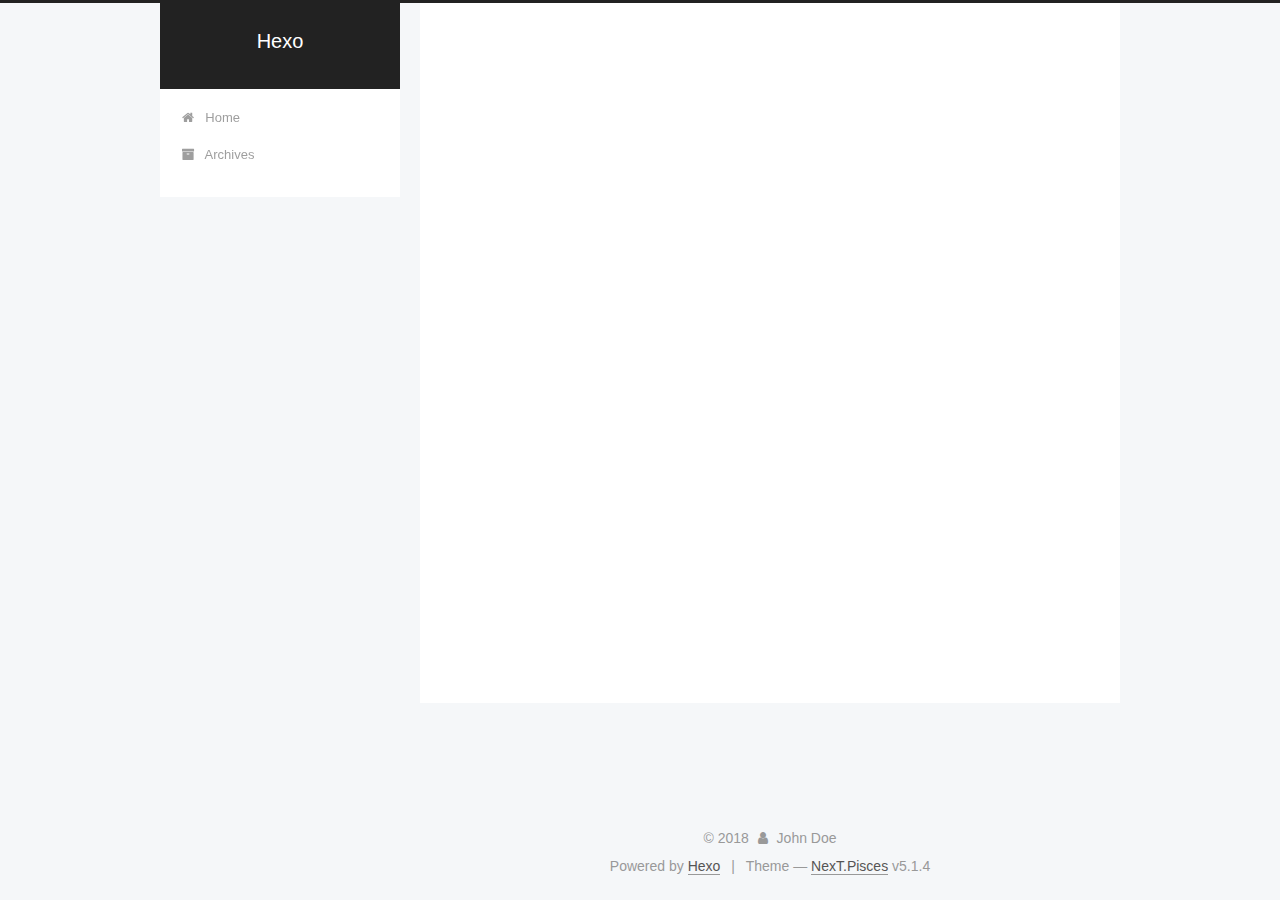
==== index.html @ c38bda17 "Site updated: 2018-04-13 10:42:59" ====
<!DOCTYPE html>



  


<html class="theme-next pisces use-motion" lang="">
<head>
  <meta charset="UTF-8"/>
<meta http-equiv="X-UA-Compatible" content="IE=edge" />
<meta name="viewport" content="width=device-width, initial-scale=1, maximum-scale=1"/>
<meta name="theme-color" content="#222">









<meta http-equiv="Cache-Control" content="no-transform" />
<meta http-equiv="Cache-Control" content="no-siteapp" />
















  
  
  <link href="/lib/fancybox/source/jquery.fancybox.css?v=2.1.5" rel="stylesheet" type="text/css" />







<link href="/lib/font-awesome/css/font-awesome.min.css?v=4.6.2" rel="stylesheet" type="text/css" />

<link href="/css/main.css?v=5.1.4" rel="stylesheet" type="text/css" />


  <link rel="apple-touch-icon" sizes="180x180" href="/images/apple-touch-icon-next.png?v=5.1.4">


  <link rel="icon" type="image/png" sizes="32x32" href="/images/favicon-32x32-next.png?v=5.1.4">


  <link rel="icon" type="image/png" sizes="16x16" href="/images/favicon-16x16-next.png?v=5.1.4">


  <link rel="mask-icon" href="/images/logo.svg?v=5.1.4" color="#222">





  <meta name="keywords" content="Hexo, NexT" />










<meta property="og:type" content="website">
<meta property="og:title" content="Hexo">
<meta property="og:url" content="http://yoursite.com/index.html">
<meta property="og:site_name" content="Hexo">
<meta property="og:locale" content="default">
<meta name="twitter:card" content="summary">
<meta name="twitter:title" content="Hexo">



<script type="text/javascript" id="hexo.configurations">
  var NexT = window.NexT || {};
  var CONFIG = {
    root: '/',
    scheme: 'Pisces',
    version: '5.1.4',
    sidebar: {"position":"left","display":"post","offset":12,"b2t":false,"scrollpercent":false,"onmobile":false},
    fancybox: true,
    tabs: true,
    motion: {"enable":true,"async":false,"transition":{"post_block":"fadeIn","post_header":"slideDownIn","post_body":"slideDownIn","coll_header":"slideLeftIn","sidebar":"slideUpIn"}},
    duoshuo: {
      userId: '0',
      author: 'Author'
    },
    algolia: {
      applicationID: '',
      apiKey: '',
      indexName: '',
      hits: {"per_page":10},
      labels: {"input_placeholder":"Search for Posts","hits_empty":"We didn't find any results for the search: ${query}","hits_stats":"${hits} results found in ${time} ms"}
    }
  };
</script>



  <link rel="canonical" href="http://yoursite.com/"/>





  <title>Hexo</title>
  








</head>

<body itemscope itemtype="http://schema.org/WebPage" lang="default">

  
  
    
  

  <div class="container sidebar-position-left 
  page-home">
    <div class="headband"></div>

    <header id="header" class="header" itemscope itemtype="http://schema.org/WPHeader">
      <div class="header-inner"><div class="site-brand-wrapper">
  <div class="site-meta ">
    

    <div class="custom-logo-site-title">
      <a href="/"  class="brand" rel="start">
        <span class="logo-line-before"><i></i></span>
        <span class="site-title">Hexo</span>
        <span class="logo-line-after"><i></i></span>
      </a>
    </div>
      
        <p class="site-subtitle"></p>
      
  </div>

  <div class="site-nav-toggle">
    <button>
      <span class="btn-bar"></span>
      <span class="btn-bar"></span>
      <span class="btn-bar"></span>
    </button>
  </div>
</div>

<nav class="site-nav">
  

  
    <ul id="menu" class="menu">
      
        
        <li class="menu-item menu-item-home">
          <a href="/" rel="section">
            
              <i class="menu-item-icon fa fa-fw fa-home"></i> <br />
            
            Home
          </a>
        </li>
      
        
        <li class="menu-item menu-item-archives">
          <a href="/archives/" rel="section">
            
              <i class="menu-item-icon fa fa-fw fa-archive"></i> <br />
            
            Archives
          </a>
        </li>
      

      
    </ul>
  

  
</nav>



 </div>
    </header>

    <main id="main" class="main">
      <div class="main-inner">
        <div class="content-wrap">
          <div id="content" class="content">
            
  <section id="posts" class="posts-expand">
    
      

  

  
  
  

  <article class="post post-type-normal" itemscope itemtype="http://schema.org/Article">
  
  
  
  <div class="post-block">
    <link itemprop="mainEntityOfPage" href="http://yoursite.com/2018/04/13/你好-hexo/">

    <span hidden itemprop="author" itemscope itemtype="http://schema.org/Person">
      <meta itemprop="name" content="John Doe">
      <meta itemprop="description" content="">
      <meta itemprop="image" content="/images/avatar.gif">
    </span>

    <span hidden itemprop="publisher" itemscope itemtype="http://schema.org/Organization">
      <meta itemprop="name" content="Hexo">
    </span>

    
      <header class="post-header">

        
        
          <h1 class="post-title" itemprop="name headline">
                
                <a class="post-title-link" href="/2018/04/13/你好-hexo/" itemprop="url">你好,hexo</a></h1>
        

        <div class="post-meta">
          <span class="post-time">
            
              <span class="post-meta-item-icon">
                <i class="fa fa-calendar-o"></i>
              </span>
              
                <span class="post-meta-item-text">Posted on</span>
              
              <time title="Post created" itemprop="dateCreated datePublished" datetime="2018-04-13T09:53:18+08:00">
                2018-04-13
              </time>
            

            

            
          </span>

          

          
            
          

          
          

          

          

          

        </div>
      </header>
    

    
    
    
    <div class="post-body" itemprop="articleBody">

      
      

      
        
          
            <p>#holle hexo<br>仅以此篇做一个记录，第一次使用hexo</p>

          
        
      
    </div>
    
    
    

    

    

    

    <footer class="post-footer">
      

      

      

      
      
        <div class="post-eof"></div>
      
    </footer>
  </div>
  
  
  
  </article>


    
  </section>

  


          </div>
          


          

        </div>
        
          
  
  <div class="sidebar-toggle">
    <div class="sidebar-toggle-line-wrap">
      <span class="sidebar-toggle-line sidebar-toggle-line-first"></span>
      <span class="sidebar-toggle-line sidebar-toggle-line-middle"></span>
      <span class="sidebar-toggle-line sidebar-toggle-line-last"></span>
    </div>
  </div>

  <aside id="sidebar" class="sidebar">
    
    <div class="sidebar-inner">

      

      

      <section class="site-overview-wrap sidebar-panel sidebar-panel-active">
        <div class="site-overview">
          <div class="site-author motion-element" itemprop="author" itemscope itemtype="http://schema.org/Person">
            
              <p class="site-author-name" itemprop="name">John Doe</p>
              <p class="site-description motion-element" itemprop="description"></p>
          </div>

          <nav class="site-state motion-element">

            
              <div class="site-state-item site-state-posts">
              
                <a href="/archives/">
              
                  <span class="site-state-item-count">1</span>
                  <span class="site-state-item-name">posts</span>
                </a>
              </div>
            

            

            

          </nav>

          

          

          
          

          
          

          

        </div>
      </section>

      

      

    </div>
  </aside>


        
      </div>
    </main>

    <footer id="footer" class="footer">
      <div class="footer-inner">
        <div class="copyright">&copy; <span itemprop="copyrightYear">2018</span>
  <span class="with-love">
    <i class="fa fa-user"></i>
  </span>
  <span class="author" itemprop="copyrightHolder">John Doe</span>

  
</div>


  <div class="powered-by">Powered by <a class="theme-link" target="_blank" href="https://hexo.io">Hexo</a></div>



  <span class="post-meta-divider">|</span>



  <div class="theme-info">Theme &mdash; <a class="theme-link" target="_blank" href="https://github.com/iissnan/hexo-theme-next">NexT.Pisces</a> v5.1.4</div>




        







        
      </div>
    </footer>

    
      <div class="back-to-top">
        <i class="fa fa-arrow-up"></i>
        
      </div>
    

    

  </div>

  

<script type="text/javascript">
  if (Object.prototype.toString.call(window.Promise) !== '[object Function]') {
    window.Promise = null;
  }
</script>









  












  
  
    <script type="text/javascript" src="/lib/jquery/index.js?v=2.1.3"></script>
  

  
  
    <script type="text/javascript" src="/lib/fastclick/lib/fastclick.min.js?v=1.0.6"></script>
  

  
  
    <script type="text/javascript" src="/lib/jquery_lazyload/jquery.lazyload.js?v=1.9.7"></script>
  

  
  
    <script type="text/javascript" src="/lib/velocity/velocity.min.js?v=1.2.1"></script>
  

  
  
    <script type="text/javascript" src="/lib/velocity/velocity.ui.min.js?v=1.2.1"></script>
  

  
  
    <script type="text/javascript" src="/lib/fancybox/source/jquery.fancybox.pack.js?v=2.1.5"></script>
  


  


  <script type="text/javascript" src="/js/src/utils.js?v=5.1.4"></script>

  <script type="text/javascript" src="/js/src/motion.js?v=5.1.4"></script>



  
  


  <script type="text/javascript" src="/js/src/affix.js?v=5.1.4"></script>

  <script type="text/javascript" src="/js/src/schemes/pisces.js?v=5.1.4"></script>



  

  


  <script type="text/javascript" src="/js/src/bootstrap.js?v=5.1.4"></script>



  


  




	





  





  












  





  

  

  

  
  

  

  

  

</body>
</html>
---- css/main.css ----
/* normalize.css v3.0.2 | MIT License | git.io/normalize */
html {
  font-family: sans-serif; /* 1 */
  -ms-text-size-adjust: 100%; /* 2 */
  -webkit-text-size-adjust: 100%; /* 2 */
}
body {
  margin: 0;
}
article,
aside,
details,
figcaption,
figure,
footer,
header,
hgroup,
main,
menu,
nav,
section,
summary {
  display: block;
}
audio,
canvas,
progress,
video {
  display: inline-block; /* 1 */
  vertical-align: baseline; /* 2 */
}
audio:not([controls]) {
  display: none;
  height: 0;
}
[hidden],
template {
  display: none;
}
a {
  background-color: transparent;
}
a:active,
a:hover {
  outline: 0;
}
abbr[title] {
  border-bottom: 1px dotted;
}
b,
strong {
  font-weight: bold;
}
dfn {
  font-style: italic;
}
h1 {
  font-size: 2em;
  margin: 0.67em 0;
}
mark {
  background: #ff0;
  color: #000;
}
small {
  font-size: 80%;
}
sub,
sup {
  font-size: 75%;
  line-height: 0;
  position: relative;
  vertical-align: baseline;
}
sup {
  top: -0.5em;
}
sub {
  bottom: -0.25em;
}
img {
  border: 0;
}
svg:not(:root) {
  overflow: hidden;
}
figure {
  margin: 1em 40px;
}
hr {
  -moz-box-sizing: content-box;
  box-sizing: content-box;
  height: 0;
}
pre {
  overflow: auto;
}
code,
kbd,
pre,
samp {
  font-family: monospace, monospace;
  font-size: 1em;
}
button,
input,
optgroup,
select,
textarea {
  color: inherit; /* 1 */
  font: inherit; /* 2 */
  margin: 0; /* 3 */
}
button {
  overflow: visible;
}
button,
select {
  text-transform: none;
}
button,
html input[type="button"],
input[type="reset"],
input[type="submit"] {
  -webkit-appearance: button; /* 2 */
  cursor: pointer; /* 3 */
}
button[disabled],
html input[disabled] {
  cursor: default;
}
button::-moz-focus-inner,
input::-moz-focus-inner {
  border: 0;
  padding: 0;
}
input {
  line-height: normal;
}
input[type="checkbox"],
input[type="radio"] {
  box-sizing: border-box; /* 1 */
  padding: 0; /* 2 */
}
input[type="number"]::-webkit-inner-spin-button,
input[type="number"]::-webkit-outer-spin-button {
  height: auto;
}
input[type="search"] {
  -webkit-appearance: textfield; /* 1 */
  -moz-box-sizing: content-box;
  -webkit-box-sizing: content-box; /* 2 */
  box-sizing: content-box;
}
input[type="search"]::-webkit-search-cancel-button,
input[type="search"]::-webkit-search-decoration {
  -webkit-appearance: none;
}
fieldset {
  border: 1px solid #c0c0c0;
  margin: 0 2px;
  padding: 0.35em 0.625em 0.75em;
}
legend {
  border: 0; /* 1 */
  padding: 0; /* 2 */
}
textarea {
  overflow: auto;
}
optgroup {
  font-weight: bold;
}
table {
  border-collapse: collapse;
  border-spacing: 0;
}
td,
th {
  padding: 0;
}
::selection {
  background: #262a30;
  color: #fff;
}
body {
  position: relative;
  font-family: 'Lato', "PingFang SC", "Microsoft YaHei", sans-serif;
  font-size: 14px;
  line-height: 2;
  color: #555;
  background: #f5f7f9;
}
@media (max-width: 767px) {
  body {
    padding-right: 0 !important;
  }
}
@media (min-width: 768px) and (max-width: 991px) {
  body {
    padding-right: 0 !important;
  }
}
@media (min-width: 1600px) {
  body {
    font-size: 16px;
  }
}
h1,
h2,
h3,
h4,
h5,
h6 {
  margin: 0;
  padding: 0;
  font-weight: bold;
  line-height: 1.5;
  font-family: 'Lato', "PingFang SC", "Microsoft YaHei", sans-serif;
}
h2,
h3,
h4,
h5,
h6 {
  margin: 20px 0 15px;
}
h1 {
  font-size: 22px;
}
@media (max-width: 767px) {
  h1 {
    font-size: 18px;
  }
}
h2 {
  font-size: 20px;
}
@media (max-width: 767px) {
  h2 {
    font-size: 16px;
  }
}
h3 {
  font-size: 18px;
}
@media (max-width: 767px) {
  h3 {
    font-size: 14px;
  }
}
h4 {
  font-size: 16px;
}
@media (max-width: 767px) {
  h4 {
    font-size: 12px;
  }
}
h5 {
  font-size: 14px;
}
@media (max-width: 767px) {
  h5 {
    font-size: 10px;
  }
}
h6 {
  font-size: 12px;
}
@media (max-width: 767px) {
  h6 {
    font-size: 8px;
  }
}
p {
  margin: 0 0 20px 0;
}
a {
  color: #555;
  text-decoration: none;
  outline: none;
  border-bottom: 1px solid #999;
  word-wrap: break-word;
}
a:hover {
  color: #222;
  border-bottom-color: #222;
}
blockquote {
  margin: 0;
  padding: 0;
}
img {
  display: block;
  margin: auto;
  max-width: 100%;
  height: auto;
}
hr {
  margin: 40px 0;
  height: 3px;
  border: none;
  background-color: #ddd;
  background-image: repeating-linear-gradient(-45deg, #fff, #fff 4px, transparent 4px, transparent 8px);
}
blockquote {
  padding: 0 15px;
  color: #666;
  border-left: 4px solid #ddd;
}
blockquote cite::before {
  content: "-";
  padding: 0 5px;
}
dt {
  font-weight: 700;
}
dd {
  margin: 0;
  padding: 0;
}
kbd {
  border: 1px solid #ccc;
  border-radius: 0.2em;
  box-shadow: 0.1em 0.1em 0.2em rgba(0,0,0,0.1);
  background-color: #f9f9f9;
  font-family: inherit;
  background-image: -webkit-linear-gradient(top, #eee, #fff, #eee);
  padding: 0.1em 0.3em;
  white-space: nowrap;
}
.text-left {
  text-align: left;
}
.text-center {
  text-align: center;
}
.text-right {
  text-align: right;
}
.text-justify {
  text-align: justify;
}
.text-nowrap {
  white-space: nowrap;
}
.text-lowercase {
  text-transform: lowercase;
}
.text-uppercase {
  text-transform: uppercase;
}
.text-capitalize {
  text-transform: capitalize;
}
.center-block {
  display: block;
  margin-left: auto;
  margin-right: auto;
}
.clearfix:before,
.clearfix:after {
  content: " ";
  display: table;
}
.clearfix:after {
  clear: both;
}
.pullquote {
  width: 45%;
}
.pullquote.left {
  float: left;
  margin-left: 5px;
  margin-right: 10px;
}
.pullquote.right {
  float: right;
  margin-left: 10px;
  margin-right: 5px;
}
.affix.affix.affix {
  position: fixed;
}
.translation {
  margin-top: -20px;
  font-size: 14px;
  color: #999;
}
.scrollbar-measure {
  width: 100px;
  height: 100px;
  overflow: scroll;
  position: absolute;
  top: -9999px;
}
.use-motion .motion-element {
  opacity: 0;
}
table {
  margin: 20px 0;
  width: 100%;
  border-collapse: collapse;
  border-spacing: 0;
  border: 1px solid #ddd;
  font-size: 14px;
  table-layout: fixed;
  word-wrap: break-all;
}
table>tbody>tr:nth-of-type(odd) {
  background-color: #f9f9f9;
}
table>tbody>tr:hover {
  background-color: #f5f5f5;
}
caption,
th,
td {
  padding: 8px;
  text-align: left;
  vertical-align: middle;
  font-weight: normal;
}
th,
td {
  border-bottom: 3px solid #ddd;
  border-right: 1px solid #eee;
}
th {
  padding-bottom: 10px;
  font-weight: 700;
}
td {
  border-bottom-width: 1px;
}
html,
body {
  height: 100%;
}
.container {
  position: relative;
  min-height: 100%;
}
.header-inner {
  margin: 0 auto;
  padding: 100px 0 70px;
  width: 700px;
}
@media (min-width: 1600px) {
  .container .header-inner {
    width: 900px;
  }
}
.main {
  padding-bottom: 150px;
}
.main-inner {
  margin: 0 auto;
  width: 700px;
}
@media (min-width: 1600px) {
  .container .main-inner {
    width: 900px;
  }
}
.footer {
  position: absolute;
  left: 0;
  bottom: 0;
  width: 100%;
  min-height: 50px;
}
.footer-inner {
  box-sizing: border-box;
  margin: 20px auto;
  width: 700px;
}
@media (min-width: 1600px) {
  .container .footer-inner {
    width: 900px;
  }
}
pre,
.highlight {
  overflow: auto;
  margin: 20px 0;
  padding: 0;
  font-size: 13px;
  color: #4d4d4c;
  background: #f7f7f7;
  line-height: 1.6;
}
pre,
code {
  font-family: consolas, Menlo, "PingFang SC", "Microsoft YaHei", monospace;
}
code {
  padding: 2px 4px;
  word-wrap: break-word;
  color: #555;
  background: #eee;
  border-radius: 3px;
  font-size: 13px;
}
pre {
  padding: 10px;
}
pre code {
  padding: 0;
  color: #4d4d4c;
  background: none;
  text-shadow: none;
}
.highlight {
  border-radius: 1px;
}
.highlight pre {
  border: none;
  margin: 0;
  padding: 10px 0;
}
.highlight table {
  margin: 0;
  width: auto;
  border: none;
}
.highlight td {
  border: none;
  padding: 0;
}
.highlight figcaption {
  font-size: 1em;
  color: #4d4d4c;
  line-height: 1em;
  margin-bottom: 1em;
}
.highlight figcaption:before,
.highlight figcaption:after {
  content: " ";
  display: table;
}
.highlight figcaption:after {
  clear: both;
}
.highlight figcaption a {
  float: right;
  color: #4d4d4c;
}
.highlight figcaption a:hover {
  border-bottom-color: #4d4d4c;
}
.highlight .gutter pre {
  padding-left: 10px;
  padding-right: 10px;
  color: #869194;
  text-align: right;
  background-color: #eff2f3;
}
.highlight .code pre {
  width: 100%;
  padding-left: 10px;
  padding-right: 10px;
  background-color: #f7f7f7;
}
.highlight .line {
  height: 20px;
}
.gutter {
  -webkit-user-select: none;
  -moz-user-select: none;
  -ms-user-select: none;
  user-select: none;
}
.gist table {
  width: auto;
}
.gist table td {
  border: none;
}
pre .deletion {
  background: #fdd;
}
pre .addition {
  background: #dfd;
}
pre .meta {
  color: #8959a8;
}
pre .comment {
  color: #8e908c;
}
pre .variable,
pre .attribute,
pre .tag,
pre .regexp,
pre .ruby .constant,
pre .xml .tag .title,
pre .xml .pi,
pre .xml .doctype,
pre .html .doctype,
pre .css .id,
pre .css .class,
pre .css .pseudo {
  color: #c82829;
}
pre .number,
pre .preprocessor,
pre .built_in,
pre .literal,
pre .params,
pre .constant,
pre .command {
  color: #f5871f;
}
pre .ruby .class .title,
pre .css .rules .attribute,
pre .string,
pre .value,
pre .inheritance,
pre .header,
pre .ruby .symbol,
pre .xml .cdata,
pre .special,
pre .number,
pre .formula {
  color: #718c00;
}
pre .title,
pre .css .hexcolor {
  color: #3e999f;
}
pre .function,
pre .python .decorator,
pre .python .title,
pre .ruby .function .title,
pre .ruby .title .keyword,
pre .perl .sub,
pre .javascript .title,
pre .coffeescript .title {
  color: #4271ae;
}
pre .keyword,
pre .javascript .function {
  color: #8959a8;
}
.full-image.full-image.full-image.full-image {
  border: none;
  max-width: 100%;
  width: auto;
  margin: 20px auto 25px;
}
@media (min-width: 992px) {
  .full-image.full-image.full-image.full-image {
    max-width: none;
    width: 118%;
    margin: 0 -9%;
  }
}
.blockquote-center,
.page-home .post-type-quote blockquote,
.page-post-detail .post-type-quote blockquote {
  position: relative;
  margin: 40px 0;
  padding: 0;
  border-left: none;
  text-align: center;
}
.blockquote-center::before,
.page-home .post-type-quote blockquote::before,
.page-post-detail .post-type-quote blockquote::before,
.blockquote-center::after,
.page-home .post-type-quote blockquote::after,
.page-post-detail .post-type-quote blockquote::after {
  position: absolute;
  content: ' ';
  display: block;
  width: 100%;
  height: 24px;
  opacity: 0.2;
  background-repeat: no-repeat;
  background-position: 0 -6px;
  background-size: 22px 22px;
}
.blockquote-center::before,
.page-home .post-type-quote blockquote::before,
.page-post-detail .post-type-quote blockquote::before {
  top: -20px;
  background-image: url("../images/quote-l.svg");
  border-top: 1px solid #ccc;
}
.blockquote-center::after,
.page-home .post-type-quote blockquote::after,
.page-post-detail .post-type-quote blockquote::after {
  bottom: -20px;
  background-image: url("../images/quote-r.svg");
  border-bottom: 1px solid #ccc;
  background-position: 100% 8px;
}
.blockquote-center p,
.page-home .post-type-quote blockquote p,
.page-post-detail .post-type-quote blockquote p,
.blockquote-center div,
.page-home .post-type-quote blockquote div,
.page-post-detail .post-type-quote blockquote div {
  text-align: center;
}
.post .post-body .group-picture img {
  box-sizing: border-box;
  padding: 0 3px;
  border: none;
}
.post .group-picture-row {
  overflow: hidden;
  margin-top: 6px;
}
.post .group-picture-row:first-child {
  margin-top: 0;
}
.post .group-picture-column {
  float: left;
}
.page-post-detail .post-body .group-picture-column {
  float: none;
  margin-top: 10px;
  width: auto !important;
}
.page-post-detail .post-body .group-picture-column img {
  margin: 0 auto;
}
.page-archive .group-picture-container {
  overflow: hidden;
}
.page-archive .group-picture-row {
  float: left;
}
.page-archive .group-picture-row:first-child {
  margin-top: 6px;
}
.page-archive .group-picture-column {
  max-width: 150px;
  max-height: 150px;
}
.post-body .note {
  position: relative;
  padding: 15px;
  margin-bottom: 20px;
  border: 1px solid #eee;
  border-left-width: 5px;
  border-radius: 3px;
}
.post-body .note h2,
.post-body .note h3,
.post-body .note h4,
.post-body .note h5,
.post-body .note h6 {
  margin-top: 0;
  margin-bottom: 0;
  border-bottom: initial;
  padding-top: 0 !important;
}
.post-body .note p:first-child,
.post-body .note ul:first-child,
.post-body .note ol:first-child,
.post-body .note table:first-child,
.post-body .note pre:first-child,
.post-body .note blockquote:first-child {
  margin-top: 0;
}
.post-body .note p:last-child,
.post-body .note ul:last-child,
.post-body .note ol:last-child,
.post-body .note table:last-child,
.post-body .note pre:last-child,
.post-body .note blockquote:last-child {
  margin-bottom: 0;
}
.post-body .note.default {
  border-left-color: #777;
}
.post-body .note.default h2,
.post-body .note.default h3,
.post-body .note.default h4,
.post-body .note.default h5,
.post-body .note.default h6 {
  color: #777;
}
.post-body .note.primary {
  border-left-color: #6f42c1;
}
.post-body .note.primary h2,
.post-body .note.primary h3,
.post-body .note.primary h4,
.post-body .note.primary h5,
.post-body .note.primary h6 {
  color: #6f42c1;
}
.post-body .note.info {
  border-left-color: #428bca;
}
.post-body .note.info h2,
.post-body .note.info h3,
.post-body .note.info h4,
.post-body .note.info h5,
.post-body .note.info h6 {
  color: #428bca;
}
.post-body .note.success {
  border-left-color: #5cb85c;
}
.post-body .note.success h2,
.post-body .note.success h3,
.post-body .note.success h4,
.post-body .note.success h5,
.post-body .note.success h6 {
  color: #5cb85c;
}
.post-body .note.warning {
  border-left-color: #f0ad4e;
}
.post-body .note.warning h2,
.post-body .note.warning h3,
.post-body .note.warning h4,
.post-body .note.warning h5,
.post-body .note.warning h6 {
  color: #f0ad4e;
}
.post-body .note.danger {
  border-left-color: #d9534f;
}
.post-body .note.danger h2,
.post-body .note.danger h3,
.post-body .note.danger h4,
.post-body .note.danger h5,
.post-body .note.danger h6 {
  color: #d9534f;
}
.post-body .label {
  display: inline;
  padding: 0 2px;
  white-space: nowrap;
}
.post-body .label.default {
  background-color: #f0f0f0;
}
.post-body .label.primary {
  background-color: #efe6f7;
}
.post-body .label.info {
  background-color: #e5f2f8;
}
.post-body .label.success {
  background-color: #e7f4e9;
}
.post-body .label.warning {
  background-color: #fcf6e1;
}
.post-body .label.danger {
  background-color: #fae8eb;
}
.post-body .tabs {
  position: relative;
  display: block;
  margin-bottom: 20px;
  padding-top: 10px;
}
.post-body .tabs ul.nav-tabs {
  margin: 0;
  padding: 0;
  display: flex;
  margin-bottom: -1px;
}
@media (max-width: 413px) {
  .post-body .tabs ul.nav-tabs {
    display: block;
    margin-bottom: 5px;
  }
}
.post-body .tabs ul.nav-tabs li.tab {
  list-style-type: none !important;
  margin: 0 0.25em 0 0;
  border-top: 3px solid transparent;
  border-left: 1px solid transparent;
  border-right: 1px solid transparent;
}
@media (max-width: 413px) {
  .post-body .tabs ul.nav-tabs li.tab {
    margin: initial;
    border-top: 1px solid transparent;
    border-left: 3px solid transparent;
    border-right: 1px solid transparent;
    border-bottom: 1px solid transparent;
  }
}
.post-body .tabs ul.nav-tabs li.tab a {
  outline: 0;
  border-bottom: initial;
  display: block;
  line-height: 1.8em;
  padding: 0.25em 0.75em;
  transition-duration: 0.2s;
  transition-timing-function: ease-out;
  transition-delay: 0s;
}
.post-body .tabs ul.nav-tabs li.tab a i {
  width: 1.285714285714286em;
}
.post-body .tabs ul.nav-tabs li.tab.active {
  border-top: 3px solid #fc6423;
  border-left: 1px solid #ddd;
  border-right: 1px solid #ddd;
  background-color: #fff;
}
@media (max-width: 413px) {
  .post-body .tabs ul.nav-tabs li.tab.active {
    border-top: 1px solid #ddd;
    border-left: 3px solid #fc6423;
    border-right: 1px solid #ddd;
    border-bottom: 1px solid #ddd;
  }
}
.post-body .tabs ul.nav-tabs li.tab.active a {
  cursor: default;
  color: #555;
}
.post-body .tabs .tab-content {
  background-color: #fff;
}
.post-body .tabs .tab-content .tab-pane {
  border: 1px solid #ddd;
  padding: 20px 20px 0 20px;
}
.post-body .tabs .tab-content .tab-pane:not(.active) {
  display: none !important;
}
.post-body .tabs .tab-content .tab-pane.active {
  display: block !important;
}
.btn {
  display: inline-block;
  padding: 0 20px;
  font-size: 14px;
  color: #555;
  background: #fff;
  border: 2px solid #555;
  text-decoration: none;
  border-radius: 2px;
  transition-property: background-color;
  transition-duration: 0.2s;
  transition-timing-function: ease-in-out;
  transition-delay: 0s;
  line-height: 2;
}
.btn:hover {
  border-color: #222;
  color: #fff;
  background: #222;
}
.btn +.btn {
  margin: 0 0 8px 8px;
}
.btn .fa-fw {
  width: 1.285714285714286em;
  text-align: left;
}
.btn-bar {
  display: block;
  width: 22px;
  height: 2px;
  background: #555;
  border-radius: 1px;
}
.btn-bar+.btn-bar {
  margin-top: 4px;
}
.pagination {
  margin: 120px 0 40px;
  text-align: center;
  border-top: 1px solid #eee;
}
.page-number-basic,
.pagination .prev,
.pagination .next,
.pagination .page-number,
.pagination .space {
  display: inline-block;
  position: relative;
  top: -1px;
  margin: 0 10px;
  padding: 0 11px;
}
@media (max-width: 767px) {
  .page-number-basic,
  .pagination .prev,
  .pagination .next,
  .pagination .page-number,
  .pagination .space {
    margin: 0 5px;
  }
}
.pagination .prev,
.pagination .next,
.pagination .page-number {
  border-bottom: 0;
  border-top: 1px solid #eee;
  transition-property: border-color;
  transition-duration: 0.2s;
  transition-timing-function: ease-in-out;
  transition-delay: 0s;
}
.pagination .prev:hover,
.pagination .next:hover,
.pagination .page-number:hover {
  border-top-color: #222;
}
.pagination .space {
  padding: 0;
  margin: 0;
}
.pagination .prev {
  margin-left: 0;
}
.pagination .next {
  margin-right: 0;
}
.pagination .page-number.current {
  color: #fff;
  background: #ccc;
  border-top-color: #ccc;
}
@media (max-width: 767px) {
  .pagination {
    border-top: none;
  }
  .pagination .prev,
  .pagination .next,
  .pagination .page-number {
    margin-bottom: 10px;
    border-top: 0;
    border-bottom: 1px solid #eee;
    padding: 0 10px;
  }
  .pagination .prev:hover,
  .pagination .next:hover,
  .pagination .page-number:hover {
    border-bottom-color: #222;
  }
}
.comments {
  margin: 60px 20px 0;
}
.tag-cloud {
  text-align: center;
}
.tag-cloud a {
  display: inline-block;
  margin: 10px;
}
.back-to-top {
  box-sizing: border-box;
  position: fixed;
  bottom: -100px;
  right: 30px;
  z-index: 1050;
  padding: 0 6px;
  width: 24px;
  background: #222;
  font-size: 12px;
  opacity: 0.6;
  color: #fff;
  cursor: pointer;
  text-align: center;
  -webkit-transform: translateZ(0);
  transition-property: bottom;
  transition-duration: 0.2s;
  transition-timing-function: ease-in-out;
  transition-delay: 0s;
}
@media (min-width: 768px) and (max-width: 991px) {
  .back-to-top {
    display: none !important;
  }
}
@media (max-width: 767px) {
  .back-to-top {
    display: none !important;
  }
}
.back-to-top.back-to-top-on {
  bottom: 30px;
}
.header {
  background: transparent;
}
.header-inner {
  position: relative;
}
.headband {
  height: 3px;
  background: #222;
}
.site-meta {
  margin: 0;
  text-align: center;
}
@media (max-width: 767px) {
  .site-meta {
    text-align: center;
  }
}
.brand {
  position: relative;
  display: inline-block;
  padding: 0 40px;
  color: #fff;
  background: #222;
  border-bottom: none;
}
.brand:hover {
  color: #fff;
}
.logo {
  display: inline-block;
  margin-right: 5px;
  line-height: 36px;
  vertical-align: top;
}
.site-title {
  display: inline-block;
  vertical-align: top;
  line-height: 36px;
  font-size: 20px;
  font-weight: normal;
  font-family: 'Lato', "PingFang SC", "Microsoft YaHei", sans-serif;
}
.site-subtitle {
  margin-top: 10px;
  font-size: 13px;
  color: #ddd;
}
.use-motion .brand {
  opacity: 0;
}
.use-motion .logo,
.use-motion .site-title,
.use-motion .site-subtitle {
  opacity: 0;
  position: relative;
  top: -10px;
}
.site-nav-toggle {
  display: none;
  position: absolute;
  top: 10px;
  left: 10px;
}
@media (max-width: 767px) {
  .site-nav-toggle {
    display: block;
  }
}
.site-nav-toggle button {
  margin-top: 2px;
  padding: 9px 10px;
  background: transparent;
  border: none;
}
@media (max-width: 767px) {
  .site-nav {
    display: none;
    margin: 0 -10px;
    padding: 0 10px;
    clear: both;
    border-top: 1px solid #ddd;
  }
}
@media (min-width: 768px) and (max-width: 991px) {
  .site-nav {
    display: block !important;
  }
}
@media (min-width: 992px) {
  .site-nav {
    display: block !important;
  }
}
.menu {
  margin-top: 20px;
  padding-left: 0;
  text-align: center;
}
.menu .menu-item {
  display: inline-block;
  margin: 0 10px;
  list-style: none;
}
@media screen and (max-width: 767px) {
  .menu .menu-item {
    margin-top: 10px;
  }
}
.menu .menu-item a {
  display: block;
  font-size: 13px;
  line-height: inherit;
  border-bottom: 1px solid transparent;
  transition-property: border-color;
  transition-duration: 0.2s;
  transition-timing-function: ease-in-out;
  transition-delay: 0s;
}
.menu .menu-item a:hover,
.menu-item-active a {
  border-bottom-color: #222;
}
.menu .menu-item .fa {
  margin-right: 5px;
}
.use-motion .menu-item {
  opacity: 0;
}
.post-body {
  font-family: 'Lato', "PingFang SC", "Microsoft YaHei", sans-serif;
}
@media (max-width: 767px) {
  .post-body {
    word-break: break-word;
  }
}
.post-body .fancybox img {
  display: block !important;
  margin: 0 auto;
  cursor: pointer;
  cursor: zoom-in;
  cursor: -webkit-zoom-in;
}
.post-body .image-caption,
.post-body .figure .caption {
  margin: -20px auto 15px;
  text-align: center;
  font-size: 14px;
  color: #999;
  font-weight: bold;
  line-height: 1;
}
.post-sticky-flag {
  display: inline-block;
  font-size: 16px;
  -ms-transform: rotate(30deg);
  -webkit-transform: rotate(30deg);
  -moz-transform: rotate(30deg);
  -ms-transform: rotate(30deg);
  -o-transform: rotate(30deg);
  transform: rotate(30deg);
}
.use-motion .post-block,
.use-motion .pagination,
.use-motion .comments {
  opacity: 0;
}
.use-motion .post-header {
  opacity: 0;
}
.use-motion .post-body {
  opacity: 0;
}
.use-motion .collection-title {
  opacity: 0;
}
.posts-expand {
  padding-top: 40px;
}
@media (max-width: 767px) {
  .posts-expand {
    margin: 0 20px;
  }
  .post-body pre .gutter pre {
    padding-right: 10px;
  }
  .post-body .highlight {
    margin-left: 0px;
    margin-right: 0px;
    padding: 0;
  }
  .post-body .highlight .gutter pre {
    padding-right: 10px;
  }
}
@media (min-width: 992px) {
  .posts-expand .post-body {
    text-align: justify;
  }
}
.posts-expand .post-body h2,
.posts-expand .post-body h3,
.posts-expand .post-body h4,
.posts-expand .post-body h5,
.posts-expand .post-body h6 {
  padding-top: 10px;
}
.posts-expand .post-body h2 .header-anchor,
.posts-expand .post-body h3 .header-anchor,
.posts-expand .post-body h4 .header-anchor,
.posts-expand .post-body h5 .header-anchor,
.posts-expand .post-body h6 .header-anchor {
  float: right;
  margin-left: 10px;
  color: #ccc;
  border-bottom-style: none;
  visibility: hidden;
}
.posts-expand .post-body h2 .header-anchor:hover,
.posts-expand .post-body h3 .header-anchor:hover,
.posts-expand .post-body h4 .header-anchor:hover,
.posts-expand .post-body h5 .header-anchor:hover,
.posts-expand .post-body h6 .header-anchor:hover {
  color: inherit;
}
.posts-expand .post-body h2:hover .header-anchor,
.posts-expand .post-body h3:hover .header-anchor,
.posts-expand .post-body h4:hover .header-anchor,
.posts-expand .post-body h5:hover .header-anchor,
.posts-expand .post-body h6:hover .header-anchor {
  visibility: visible;
}
.posts-expand .post-body ul li {
  list-style: circle;
}
.posts-expand .post-body img {
  box-sizing: border-box;
  margin: auto;
  padding: 3px;
  border: 1px solid #ddd;
}
.posts-expand .post-body .fancybox img {
  margin: 0 auto 25px;
}
@media (max-width: 767px) {
  .posts-collapse {
    margin: 0 20px;
  }
  .posts-collapse .post-title,
  .posts-collapse .post-meta {
    display: block;
    width: auto;
    text-align: left;
  }
}
.posts-collapse {
  position: relative;
  z-index: 1010;
  margin-left: 55px;
}
.posts-collapse::after {
  content: " ";
  position: absolute;
  top: 20px;
  left: 0;
  margin-left: -2px;
  width: 4px;
  height: 100%;
  background: #f5f5f5;
  z-index: -1;
}
@media (max-width: 767px) {
  .posts-collapse {
    margin: 0 20px;
  }
}
.posts-collapse .collection-title {
  position: relative;
  margin: 60px 0;
}
.posts-collapse .collection-title h1,
.posts-collapse .collection-title h2 {
  margin-left: 20px;
}
.posts-collapse .collection-title small {
  color: #bbb;
  margin-left: 5px;
}
.posts-collapse .collection-title::before {
  content: " ";
  position: absolute;
  left: 0;
  top: 50%;
  margin-left: -4px;
  margin-top: -4px;
  width: 8px;
  height: 8px;
  background: #bbb;
  border-radius: 50%;
}
.posts-collapse .post {
  margin: 30px 0;
}
.posts-collapse .post-header {
  position: relative;
  transition-duration: 0.2s;
  transition-timing-function: ease-in-out;
  transition-delay: 0s;
  transition-property: border;
  border-bottom: 1px dashed #ccc;
}
.posts-collapse .post-header::before {
  content: " ";
  position: absolute;
  left: 0;
  top: 12px;
  width: 6px;
  height: 6px;
  margin-left: -4px;
  background: #bbb;
  border-radius: 50%;
  border: 1px solid #fff;
  transition-duration: 0.2s;
  transition-timing-function: ease-in-out;
  transition-delay: 0s;
  transition-property: background;
}
.posts-collapse .post-header:hover {
  border-bottom-color: #666;
}
.posts-collapse .post-header:hover::before {
  background: #222;
}
.posts-collapse .post-meta {
  position: absolute;
  font-size: 12px;
  left: 20px;
  top: 5px;
}
.posts-collapse .post-comments-count {
  display: none;
}
.posts-collapse .post-title {
  margin-left: 60px;
  font-size: 16px;
  font-weight: normal;
  line-height: inherit;
}
.posts-collapse .post-title::after {
  margin-left: 3px;
  opacity: 0.6;
}
.posts-collapse .post-title a {
  color: #666;
  border-bottom: none;
}
.page-home .post-type-quote .post-header,
.page-post-detail .post-type-quote .post-header,
.page-home .post-type-quote .post-tags,
.page-post-detail .post-type-quote .post-tags {
  display: none;
}
.posts-expand .post-title {
  text-align: center;
  word-break: break-word;
  font-weight: 400;
}
.posts-expand .post-title-link {
  display: inline-block;
  position: relative;
  color: #555;
  border-bottom: none;
  line-height: 1.2;
  vertical-align: top;
}
.posts-expand .post-title-link::before {
  content: "";
  position: absolute;
  width: 100%;
  height: 2px;
  bottom: 0;
  left: 0;
  background-color: #000;
  visibility: hidden;
  -webkit-transform: scaleX(0);
  -moz-transform: scaleX(0);
  -ms-transform: scaleX(0);
  -o-transform: scaleX(0);
  transform: scaleX(0);
  transition-duration: 0.2s;
  transition-timing-function: ease-in-out;
  transition-delay: 0s;
}
.posts-expand .post-title-link:hover::before {
  visibility: visible;
  -webkit-transform: scaleX(1);
  -moz-transform: scaleX(1);
  -ms-transform: scaleX(1);
  -o-transform: scaleX(1);
  transform: scaleX(1);
}
.posts-expand .post-title-link .fa {
  font-size: 16px;
}
.posts-expand .post-meta {
  margin: 3px 0 60px 0;
  color: #999;
  font-family: 'Lato', "PingFang SC", "Microsoft YaHei", sans-serif;
  font-size: 12px;
  text-align: center;
}
.posts-expand .post-meta .post-category-list {
  display: inline-block;
  margin: 0;
  padding: 3px;
}
.posts-expand .post-meta .post-category-list-link {
  color: #999;
}
.posts-expand .post-meta .post-description {
  font-size: 14px;
  margin-top: 2px;
}
.post-meta-divider {
  margin: 0 0.5em;
}
.post-meta-item-icon {
  margin-right: 3px;
}
@media (min-width: 768px) and (max-width: 991px) {
  .post-meta-item-icon {
    display: inline-block;
  }
}
@media (max-width: 767px) {
  .post-meta-item-icon {
    display: inline-block;
  }
}
@media (min-width: 768px) and (max-width: 991px) {
  .post-meta-item-text {
    display: none;
  }
}
@media (max-width: 767px) {
  .post-meta-item-text {
    display: none;
  }
}
@media (max-width: 767px) {
  .posts-expand .post-comments-count {
    display: none;
  }
}
.post-button {
  margin-top: 40px;
}
.posts-expand .post-tags {
  margin-top: 40px;
  text-align: center;
}
.posts-expand .post-tags a {
  display: inline-block;
  margin-right: 10px;
  font-size: 13px;
}
.post-nav {
  display: table;
  margin-top: 15px;
  width: 100%;
  border-top: 1px solid #eee;
}
.post-nav-divider {
  display: table-cell;
  width: 10%;
}
.post-nav-item {
  display: table-cell;
  padding: 10px 0 0 0;
  width: 45%;
  vertical-align: top;
}
.post-nav-item a {
  position: relative;
  display: block;
  line-height: 25px;
  font-size: 14px;
  color: #555;
  border-bottom: none;
}
.post-nav-item a:hover {
  color: #222;
  border-bottom: none;
}
.post-nav-item a:active {
  top: 2px;
}
.post-nav-item .fa {
  position: absolute;
  top: 8px;
  left: 0;
  font-size: 12px;
}
.post-nav-next a {
  padding-left: 15px;
}
.post-nav-prev {
  text-align: right;
}
.post-nav-prev a {
  padding-right: 15px;
}
.post-nav-prev .fa {
  right: 0;
  left: auto;
}
.posts-expand .post-eof {
  display: block;
  margin: 80px auto 60px;
  width: 8%;
  height: 1px;
  background: #ccc;
  text-align: center;
}
.post:last-child .post-eof.post-eof.post-eof {
  display: none;
}
.post-gallery {
  display: table;
  table-layout: fixed;
  width: 100%;
  border-collapse: separate;
}
.post-gallery-row {
  display: table-row;
}
.post-gallery .post-gallery-img {
  display: table-cell;
  text-align: center;
  vertical-align: middle;
  border: none;
}
.post-gallery .post-gallery-img img {
  max-width: 100%;
  max-height: 100%;
  border: none;
}
.fancybox-close,
.fancybox-close:hover {
  border: none;
}
.rtl.post-body p,
.rtl.post-body a,
.rtl.post-body h1,
.rtl.post-body h2,
.rtl.post-body h3,
.rtl.post-body h4,
.rtl.post-body h5,
.rtl.post-body h6,
.rtl.post-body li,
.rtl.post-body ul,
.rtl.post-body ol {
  direction: rtl;
  font-family: UKIJ Ekran;
}
.rtl.post-title {
  font-family: UKIJ Ekran;
}
.sidebar {
  position: fixed;
  right: 0;
  top: 0;
  bottom: 0;
  width: 0;
  z-index: 1040;
  box-shadow: inset 0 2px 6px #000;
  background: #222;
  -webkit-transform: translateZ(0);
}
.sidebar a {
  color: #999;
  border-bottom-color: #555;
}
.sidebar a:hover {
  color: #eee;
}
@media (min-width: 768px) and (max-width: 991px) {
  .sidebar {
    display: none !important;
  }
}
@media (max-width: 767px) {
  .sidebar {
    display: none !important;
  }
}
.sidebar-inner {
  position: relative;
  padding: 20px 10px;
  color: #999;
  text-align: center;
}
.site-overview-wrap {
  overflow: hidden;
}
.site-overview {
  overflow-y: auto;
  overflow-x: hidden;
}
.sidebar-toggle {
  position: fixed;
  right: 30px;
  bottom: 45px;
  width: 14px;
  height: 14px;
  padding: 5px;
  background: #222;
  line-height: 0;
  z-index: 1050;
  cursor: pointer;
  -webkit-transform: translateZ(0);
}
@media (min-width: 768px) and (max-width: 991px) {
  .sidebar-toggle {
    display: none !important;
  }
}
@media (max-width: 767px) {
  .sidebar-toggle {
    display: none !important;
  }
}
.sidebar-toggle-line {
  position: relative;
  display: inline-block;
  vertical-align: top;
  height: 2px;
  width: 100%;
  background: #fff;
  margin-top: 3px;
}
.sidebar-toggle-line:first-child {
  margin-top: 0;
}
.site-author-image {
  display: block;
  margin: 0 auto;
  padding: 2px;
  max-width: 120px;
  height: auto;
  border: 1px solid #eee;
}
.site-author-name {
  margin: 0;
  text-align: center;
  color: #222;
  font-weight: 600;
}
.site-description {
  margin-top: 0;
  text-align: center;
  font-size: 13px;
  color: #999;
}
.site-state {
  overflow: hidden;
  line-height: 1.4;
  white-space: nowrap;
  text-align: center;
}
.site-state-item {
  display: inline-block;
  padding: 0 15px;
  border-left: 1px solid #eee;
}
.site-state-item:first-child {
  border-left: none;
}
.site-state-item a {
  border-bottom: none;
}
.site-state-item-count {
  display: block;
  text-align: center;
  color: inherit;
  font-weight: 600;
  font-size: 16px;
}
.site-state-item-name {
  font-size: 13px;
  color: #999;
}
.feed-link {
  margin-top: 20px;
}
.feed-link a {
  display: inline-block;
  padding: 0 15px;
  color: #fc6423;
  border: 1px solid #fc6423;
  border-radius: 4px;
}
.feed-link a i {
  color: #fc6423;
  font-size: 14px;
}
.feed-link a:hover {
  color: #fff;
  background: #fc6423;
}
.feed-link a:hover i {
  color: #fff;
}
.links-of-author {
  margin-top: 20px;
}
.links-of-author a {
  display: inline-block;
  vertical-align: middle;
  margin-right: 10px;
  margin-bottom: 10px;
  border-bottom-color: #555;
  font-size: 13px;
}
.links-of-author a:before {
  display: inline-block;
  vertical-align: middle;
  margin-right: 3px;
  content: " ";
  width: 4px;
  height: 4px;
  border-radius: 50%;
  background: #7eff17;
}
.links-of-blogroll {
  font-size: 13px;
}
.links-of-blogroll-title {
  margin-top: 20px;
  font-size: 14px;
  font-weight: 600;
}
.links-of-blogroll-list {
  margin: 0;
  padding: 0;
  list-style: none;
}
.links-of-blogroll-item {
  padding: 2px 10px;
}
.links-of-blogroll-item a {
  max-width: 280px;
  box-sizing: border-box;
  display: inline-block;
  overflow: hidden;
  white-space: nowrap;
  text-overflow: ellipsis;
}
.sidebar-nav {
  margin: 0 0 20px;
  padding-left: 0;
}
.sidebar-nav li {
  display: inline-block;
  cursor: pointer;
  border-bottom: 1px solid transparent;
  font-size: 14px;
  color: #555;
}
.sidebar-nav li:hover {
  color: #fc6423;
}
.page-post-detail .sidebar-nav-toc {
  padding: 0 5px;
}
.page-post-detail .sidebar-nav-overview {
  margin-left: 10px;
}
.sidebar-nav .sidebar-nav-active {
  color: #fc6423;
  border-bottom-color: #fc6423;
}
.sidebar-nav .sidebar-nav-active:hover {
  color: #fc6423;
}
.sidebar-panel {
  display: none;
}
.sidebar-panel-active {
  display: block;
}
.post-toc-empty {
  font-size: 14px;
  color: #666;
}
.post-toc-wrap {
  overflow: hidden;
}
.post-toc {
  overflow: auto;
}
.post-toc ol {
  margin: 0;
  padding: 0 2px 5px 10px;
  text-align: left;
  list-style: none;
  font-size: 14px;
}
.post-toc ol > ol {
  padding-left: 0;
}
.post-toc ol a {
  transition-duration: 0.2s;
  transition-timing-function: ease-in-out;
  transition-delay: 0s;
  transition-property: all;
  color: #666;
  border-bottom-color: #ccc;
}
.post-toc ol a:hover {
  color: #000;
  border-bottom-color: #000;
}
.post-toc .nav-item {
  overflow: hidden;
  text-overflow: ellipsis;
  text-align: justify;
  white-space: nowrap;
  line-height: 1.8;
}
.post-toc .nav .nav-child {
  display: none;
}
.post-toc .nav .active > .nav-child {
  display: block;
}
.post-toc .nav .active-current > .nav-child {
  display: block;
}
.post-toc .nav .active-current > .nav-child > .nav-item {
  display: block;
}
.post-toc .nav .active > a {
  color: #fc6423;
  border-bottom-color: #fc6423;
}
.post-toc .nav .active-current > a {
  color: #fc6423;
}
.post-toc .nav .active-current > a:hover {
  color: #fc6423;
}
.footer {
  font-size: 14px;
  color: #999;
}
.footer img {
  border: none;
}
.footer-inner {
  text-align: center;
}
.with-love {
  display: inline-block;
  margin: 0 5px;
}
.powered-by,
.theme-info {
  display: inline-block;
}
.cc-license {
  margin-top: 10px;
  text-align: center;
}
.cc-license .cc-opacity {
  opacity: 0.7;
  border-bottom: none;
}
.cc-license .cc-opacity:hover {
  opacity: 0.9;
}
.cc-license img {
  display: inline-block;
}
.theme-next #ds-thread #ds-reset {
  color: #555;
}
.theme-next #ds-thread #ds-reset .ds-replybox {
  margin-bottom: 30px;
}
.theme-next #ds-thread #ds-reset .ds-replybox .ds-avatar,
.theme-next #ds-reset .ds-avatar img {
  box-shadow: none;
}
.theme-next #ds-thread #ds-reset .ds-textarea-wrapper {
  border-color: #c7d4e1;
  background: none;
  border-top-right-radius: 3px;
  border-top-left-radius: 3px;
}
.theme-next #ds-thread #ds-reset .ds-textarea-wrapper textarea {
  height: 60px;
}
.theme-next #ds-reset .ds-rounded-top {
  border-radius: 0;
}
.theme-next #ds-thread #ds-reset .ds-post-toolbar {
  box-sizing: border-box;
  border: 1px solid #c7d4e1;
  background: #f6f8fa;
}
.theme-next #ds-thread #ds-reset .ds-post-options {
  height: 40px;
  border: none;
  background: none;
}
.theme-next #ds-thread #ds-reset .ds-toolbar-buttons {
  top: 11px;
}
.theme-next #ds-thread #ds-reset .ds-sync {
  top: 5px;
}
.theme-next #ds-thread #ds-reset .ds-post-button {
  top: 4px;
  right: 5px;
  width: 90px;
  height: 30px;
  border: 1px solid #c5ced7;
  border-radius: 3px;
  background-image: linear-gradient(#fbfbfc, #f5f7f9);
  color: #60676d;
}
.theme-next #ds-thread #ds-reset .ds-post-button:hover {
  background-position: 0 -30px;
  color: #60676d;
}
.theme-next #ds-thread #ds-reset .ds-comments-info {
  padding: 10px 0;
}
.theme-next #ds-thread #ds-reset .ds-sort {
  display: none;
}
.theme-next #ds-thread #ds-reset li.ds-tab a.ds-current {
  border: none;
  background: #f6f8fa;
  color: #60676d;
}
.theme-next #ds-thread #ds-reset li.ds-tab a.ds-current:hover {
  background-color: #e9f0f7;
  color: #60676d;
}
.theme-next #ds-thread #ds-reset li.ds-tab a {
  border-radius: 2px;
  padding: 5px;
}
.theme-next #ds-thread #ds-reset .ds-login-buttons p {
  color: #999;
  line-height: 36px;
}
.theme-next #ds-thread #ds-reset .ds-login-buttons .ds-service-list li {
  height: 28px;
}
.theme-next #ds-thread #ds-reset .ds-service-list a {
  background: none;
  padding: 5px;
  border: 1px solid;
  border-radius: 3px;
  text-align: center;
}
.theme-next #ds-thread #ds-reset .ds-service-list a:hover {
  color: #fff;
  background: #666;
}
.theme-next #ds-thread #ds-reset .ds-service-list .ds-weibo {
  color: #fc9b00;
  border-color: #fc9b00;
}
.theme-next #ds-thread #ds-reset .ds-service-list .ds-weibo:hover {
  background: #fc9b00;
}
.theme-next #ds-thread #ds-reset .ds-service-list .ds-qq {
  color: #60a3ec;
  border-color: #60a3ec;
}
.theme-next #ds-thread #ds-reset .ds-service-list .ds-qq:hover {
  background: #60a3ec;
}
.theme-next #ds-thread #ds-reset .ds-service-list .ds-renren {
  color: #2e7ac4;
  border-color: #2e7ac4;
}
.theme-next #ds-thread #ds-reset .ds-service-list .ds-renren:hover {
  background: #2e7ac4;
}
.theme-next #ds-thread #ds-reset .ds-service-list .ds-douban {
  color: #37994c;
  border-color: #37994c;
}
.theme-next #ds-thread #ds-reset .ds-service-list .ds-douban:hover {
  background: #37994c;
}
.theme-next #ds-thread #ds-reset .ds-service-list .ds-kaixin {
  color: #fef20d;
  border-color: #fef20d;
}
.theme-next #ds-thread #ds-reset .ds-service-list .ds-kaixin:hover {
  background: #fef20d;
}
.theme-next #ds-thread #ds-reset .ds-service-list .ds-netease {
  color: #f00;
  border-color: #f00;
}
.theme-next #ds-thread #ds-reset .ds-service-list .ds-netease:hover {
  background: #f00;
}
.theme-next #ds-thread #ds-reset .ds-service-list .ds-sohu {
  color: #ffcb05;
  border-color: #ffcb05;
}
.theme-next #ds-thread #ds-reset .ds-service-list .ds-sohu:hover {
  background: #ffcb05;
}
.theme-next #ds-thread #ds-reset .ds-service-list .ds-baidu {
  color: #2831e0;
  border-color: #2831e0;
}
.theme-next #ds-thread #ds-reset .ds-service-list .ds-baidu:hover {
  background: #2831e0;
}
.theme-next #ds-thread #ds-reset .ds-service-list .ds-google {
  color: #166bec;
  border-color: #166bec;
}
.theme-next #ds-thread #ds-reset .ds-service-list .ds-google:hover {
  background: #166bec;
}
.theme-next #ds-thread #ds-reset .ds-service-list .ds-weixin {
  color: #00ce0d;
  border-color: #00ce0d;
}
.theme-next #ds-thread #ds-reset .ds-service-list .ds-weixin:hover {
  background: #00ce0d;
}
.theme-next #ds-thread #ds-reset .ds-service-list .ds-more-services {
  border: none;
}
.theme-next #ds-thread #ds-reset .ds-service-list .ds-more-services:hover {
  background: none;
}
.theme-next #ds-reset .duoshuo-ua-admin {
  display: inline-block;
  color: #f00;
}
.theme-next #ds-reset .duoshuo-ua-platform,
.theme-next #ds-reset .duoshuo-ua-browser {
  color: #ccc;
}
.theme-next #ds-reset .duoshuo-ua-platform .fa,
.theme-next #ds-reset .duoshuo-ua-browser .fa {
  display: inline-block;
  margin-right: 3px;
}
.theme-next #ds-reset .duoshuo-ua-separator {
  display: inline-block;
  margin-left: 5px;
}
.theme-next .this_ua {
  background-color: #ccc !important;
  border-radius: 4px;
  padding: 0 5px !important;
  margin: 1px 1px !important;
  border: 1px solid #bbb !important;
  color: #fff;
  display: inline-block !important;
}
.theme-next .this_ua.admin {
  background-color: #d9534f !important;
  border-color: #d9534f !important;
}
.theme-next .this_ua.platform.iOS,
.theme-next .this_ua.platform.Mac,
.theme-next .this_ua.platform.Windows {
  background-color: #39b3d7 !important;
  border-color: #46b8da !important;
}
.theme-next .this_ua.platform.Linux {
  background-color: #3a3a3a !important;
  border-color: #1f1f1f !important;
}
.theme-next .this_ua.platform.Android {
  background-color: #00c47d !important;
  border-color: #01b171 !important;
}
.theme-next .this_ua.browser.Mobile,
.theme-next .this_ua.browser.Chrome {
  background-color: #5cb85c !important;
  border-color: #4cae4c !important;
}
.theme-next .this_ua.browser.Firefox {
  background-color: #f0ad4e !important;
  border-color: #eea236 !important;
}
.theme-next .this_ua.browser.Maxthon,
.theme-next .this_ua.browser.IE {
  background-color: #428bca !important;
  border-color: #357ebd !important;
}
.theme-next .this_ua.browser.baidu,
.theme-next .this_ua.browser.UCBrowser,
.theme-next .this_ua.browser.Opera {
  background-color: #d9534f !important;
  border-color: #d43f3a !important;
}
.theme-next .this_ua.browser.Android,
.theme-next .this_ua.browser.QQBrowser {
  background-color: #78ace9 !important;
  border-color: #4cae4c !important;
}
.post-spread {
  margin-top: 20px;
  text-align: center;
}
.jiathis_style {
  display: inline-block;
}
.jiathis_style a {
  border: none;
}
.fa {
  font-family: FontAwesome !important;
}
.post-spread {
  margin-top: 20px;
  text-align: center;
}
.bdshare-slide-button-box a {
  border: none;
}
.bdsharebuttonbox {
  display: inline-block;
}
.bdsharebuttonbox a {
  border: none;
}
.local-search-pop-overlay {
  position: fixed;
  width: 100%;
  height: 100%;
  top: 0;
  left: 0;
  z-index: 2080;
  background-color: rgba(0,0,0,0.3);
}
.local-search-popup {
  display: none;
  position: fixed;
  top: 10%;
  left: 50%;
  margin-left: -350px;
  width: 700px;
  height: 80%;
  padding: 0;
  background: #fff;
  color: #333;
  z-index: 9999;
  border-radius: 5px;
}
@media (max-width: 767px) {
  .local-search-popup {
    padding: 0;
    top: 0;
    left: 0;
    margin: 0;
    width: 100%;
    height: 100%;
    border-radius: 0;
  }
}
.local-search-popup ul.search-result-list {
  padding: 0;
  margin: 0 5px;
}
.local-search-popup p.search-result {
  border-bottom: 1px dashed #ccc;
  padding: 5px 0;
}
.local-search-popup a.search-result-title {
  font-weight: bold;
  font-size: 16px;
}
.local-search-popup .search-keyword {
  border-bottom: 1px dashed #f00;
  font-weight: bold;
  color: #f00;
}
.local-search-popup .local-search-header {
  padding: 5px;
  height: 36px;
  background: #f5f5f5;
  border-top-left-radius: 5px;
  border-top-right-radius: 5px;
}
.local-search-popup #local-search-result {
  overflow: auto;
  position: relative;
  padding: 5px 25px;
  height: calc(100% - 55px);
}
.local-search-popup .local-search-input-wrapper {
  display: inline-block;
  width: calc(100% - 90px);
  height: 36px;
  line-height: 36px;
  padding: 0 5px;
}
.local-search-popup .local-search-input-wrapper input {
  padding: 8px 0;
  height: 20px;
  display: block;
  width: 100%;
  outline: none;
  border: none;
  background: transparent;
  vertical-align: middle;
}
.local-search-popup .search-icon,
.local-search-popup .popup-btn-close {
  display: inline-block;
  font-size: 18px;
  color: #999;
  height: 36px;
  width: 18px;
  padding-left: 10px;
  padding-right: 10px;
}
.local-search-popup .search-icon {
  float: left;
}
.local-search-popup .popup-btn-close {
  border-left: 1px solid #eee;
  float: right;
  cursor: pointer;
}
.local-search-popup #no-result {
  position: absolute;
  left: 50%;
  top: 50%;
  -webkit-transform: translate(-50%, -50%);
  -webkit-transform: translate(-50%, -50%);
  -moz-transform: translate(-50%, -50%);
  -ms-transform: translate(-50%, -50%);
  -o-transform: translate(-50%, -50%);
  transform: translate(-50%, -50%);
  color: #ccc;
}
@media (min-width: 768px) and (max-width: 991px) {
  .busuanzi-count {
    width: auto;
  }
}
@media (max-width: 767px) {
  .busuanzi-count {
    width: auto;
  }
}
.site-uv,
.site-pv,
.page-pv {
  display: inline-block;
}
.site-uv .busuanzi-value,
.site-pv .busuanzi-value,
.page-pv .busuanzi-value {
  margin: 0 5px;
}
.site-uv {
  margin-right: 10px;
}
.site-uv::after {
  content: "|";
  padding-left: 10px;
}
.page-archive .archive-page-counter {
  position: relative;
  top: 3px;
  left: 20px;
}
@media (max-width: 767px) {
  .page-archive .archive-page-counter {
    top: 5px;
  }
}
.page-archive .posts-collapse .archive-move-on {
  position: absolute;
  top: 11px;
  left: 0;
  margin-left: -6px;
  width: 10px;
  height: 10px;
  opacity: 0.5;
  background: #555;
  border: 1px solid #fff;
  border-radius: 50%;
}
.category-all-page .category-all-title {
  text-align: center;
}
.category-all-page .category-all {
  margin-top: 20px;
}
.category-all-page .category-list {
  margin: 0;
  padding: 0;
  list-style: none;
}
.category-all-page .category-list-item {
  margin: 5px 10px;
}
.category-all-page .category-list-count {
  color: #bbb;
}
.category-all-page .category-list-count:before {
  display: inline;
  content: " (";
}
.category-all-page .category-list-count:after {
  display: inline;
  content: ") ";
}
.category-all-page .category-list-child {
  padding-left: 10px;
}
#schedule ul#event-list {
  padding-left: 30px;
}
#schedule ul#event-list hr {
  margin: 20px 0 45px 0 !important;
  background: #222;
}
#schedule ul#event-list hr:after {
  display: inline-block;
  content: 'NOW';
  background: #222;
  color: #fff;
  font-weight: bold;
  text-align: right;
  padding: 0 5px;
}
#schedule ul#event-list li.event {
  margin: 20px 0px;
  background: #f9f9f9;
  padding-left: 10px;
  min-height: 40px;
}
#schedule ul#event-list li.event h2.event-summary {
  margin: 0;
  padding-bottom: 3px;
}
#schedule ul#event-list li.event h2.event-summary:before {
  display: inline-block;
  font-family: FontAwesome;
  font-size: 8px;
  content: '\f111';
  vertical-align: middle;
  margin-right: 25px;
  color: #bbb;
}
#schedule ul#event-list li.event span.event-relative-time {
  display: inline-block;
  font-size: 12px;
  font-weight: 400;
  padding-left: 12px;
  color: #bbb;
}
#schedule ul#event-list li.event span.event-details {
  display: block;
  color: #bbb;
  margin-left: 56px;
  padding-top: 3px;
  padding-bottom: 6px;
  text-indent: -24px;
  line-height: 18px;
}
#schedule ul#event-list li.event span.event-details:before {
  text-indent: 0;
  display: inline-block;
  width: 14px;
  font-family: FontAwesome;
  text-align: center;
  margin-right: 9px;
  color: #bbb;
}
#schedule ul#event-list li.event span.event-details.event-location:before {
  content: '\f041';
}
#schedule ul#event-list li.event span.event-details.event-duration:before {
  content: '\f017';
}
#schedule ul#event-list li.event-past {
  background: #fcfcfc;
}
#schedule ul#event-list li.event-past > * {
  opacity: 0.6;
}
#schedule ul#event-list li.event-past h2.event-summary {
  color: #bbb;
}
#schedule ul#event-list li.event-past h2.event-summary:before {
  color: #dfdfdf;
}
#schedule ul#event-list li.event-now {
  background: #222;
  color: #fff;
  padding: 15px 0 15px 10px;
}
#schedule ul#event-list li.event-now h2.event-summary:before {
  -webkit-transform: scale(1.2);
  -moz-transform: scale(1.2);
  -ms-transform: scale(1.2);
  -o-transform: scale(1.2);
  transform: scale(1.2);
  color: #fff;
  animation: dot-flash 1s alternate infinite ease-in-out;
}
#schedule ul#event-list li.event-now * {
  color: #fff !important;
}
@-moz-keyframes dot-flash {
  from {
    opacity: 1;
    -webkit-transform: scale(1.1);
    -moz-transform: scale(1.1);
    -ms-transform: scale(1.1);
    -o-transform: scale(1.1);
    transform: scale(1.1);
  }
  to {
    opacity: 0;
    -webkit-transform: scale(1);
    -moz-transform: scale(1);
    -ms-transform: scale(1);
    -o-transform: scale(1);
    transform: scale(1);
  }
}
@-webkit-keyframes dot-flash {
  from {
    opacity: 1;
    -webkit-transform: scale(1.1);
    -moz-transform: scale(1.1);
    -ms-transform: scale(1.1);
    -o-transform: scale(1.1);
    transform: scale(1.1);
  }
  to {
    opacity: 0;
    -webkit-transform: scale(1);
    -moz-transform: scale(1);
    -ms-transform: scale(1);
    -o-transform: scale(1);
    transform: scale(1);
  }
}
@-o-keyframes dot-flash {
  from {
    opacity: 1;
    -webkit-transform: scale(1.1);
    -moz-transform: scale(1.1);
    -ms-transform: scale(1.1);
    -o-transform: scale(1.1);
    transform: scale(1.1);
  }
  to {
    opacity: 0;
    -webkit-transform: scale(1);
    -moz-transform: scale(1);
    -ms-transform: scale(1);
    -o-transform: scale(1);
    transform: scale(1);
  }
}
@keyframes dot-flash {
  from {
    opacity: 1;
    -webkit-transform: scale(1.1);
    -moz-transform: scale(1.1);
    -ms-transform: scale(1.1);
    -o-transform: scale(1.1);
    transform: scale(1.1);
  }
  to {
    opacity: 0;
    -webkit-transform: scale(1);
    -moz-transform: scale(1);
    -ms-transform: scale(1);
    -o-transform: scale(1);
    transform: scale(1);
  }
}
.page-post-detail .sidebar-toggle-line {
  background: #fc6423;
}
.page-post-detail .comments {
  overflow: hidden;
}
.header {
  position: relative;
  margin: 0 auto;
  width: 960px;
}
@media (min-width: 768px) and (max-width: 991px) {
  .header {
    width: auto;
  }
}
@media (max-width: 767px) {
  .header {
    width: auto;
  }
}
.header-inner {
  position: absolute;
  top: 0;
  overflow: hidden;
  padding: 0;
  width: 240px;
  background: #fff;
  box-shadow: initial;
  border-radius: initial;
}
@media (min-width: 1600px) {
  .container .header-inner {
    width: 240px;
  }
}
@media (min-width: 768px) and (max-width: 991px) {
  .header-inner {
    position: relative;
    width: auto;
    border-radius: initial;
  }
}
@media (max-width: 767px) {
  .header-inner {
    position: relative;
    width: auto;
    border-radius: initial;
  }
}
.main:before,
.main:after {
  content: " ";
  display: table;
}
.main:after {
  clear: both;
}
@media (min-width: 768px) and (max-width: 991px) {
  .main {
    padding-bottom: 100px;
  }
}
@media (max-width: 767px) {
  .main {
    padding-bottom: 100px;
  }
}
.container .main-inner {
  width: 960px;
}
@media (min-width: 768px) and (max-width: 991px) {
  .container .main-inner {
    width: auto;
  }
}
@media (max-width: 767px) {
  .container .main-inner {
    width: auto;
  }
}
.content-wrap {
  float: right;
  box-sizing: border-box;
  padding: 40px;
  width: 700px;
  background: #fff;
  min-height: 700px;
  box-shadow: initial;
  border-radius: initial;
}
@media (min-width: 768px) and (max-width: 991px) {
  .content-wrap {
    width: 100%;
    padding: 20px;
    border-radius: initial;
  }
}
@media (max-width: 767px) {
  .content-wrap {
    width: 100%;
    padding: 20px;
    min-height: auto;
    border-radius: initial;
  }
}
.sidebar {
  position: static;
  float: left;
  margin-top: 300px;
  width: 240px;
  background: #f5f7f9;
  box-shadow: none;
}
@media (min-width: 768px) and (max-width: 991px) {
  .sidebar {
    display: none;
  }
}
@media (max-width: 767px) {
  .sidebar {
    display: none;
  }
}
.sidebar-toggle {
  display: none;
}
.footer-inner {
  width: 960px;
  padding-left: 260px;
}
@media (min-width: 768px) and (max-width: 991px) {
  .footer-inner {
    width: auto;
    padding-left: 0 !important;
    padding-right: 0 !important;
  }
}
@media (max-width: 767px) {
  .footer-inner {
    width: auto;
    padding-left: 0 !important;
    padding-right: 0 !important;
  }
}
.sidebar-position-right .header-inner {
  right: 0;
}
.sidebar-position-right .content-wrap {
  float: left;
}
.sidebar-position-right .sidebar {
  float: right;
}
.sidebar-position-right .footer-inner {
  padding-left: 0;
  padding-right: 260px;
}
.site-brand-wrapper {
  position: relative;
}
.site-meta {
  padding: 20px 0;
  color: #fff;
  background: #222;
}
@media (min-width: 768px) and (max-width: 991px) {
  .site-meta {
    box-shadow: 0 0 16px rgba(0,0,0,0.5);
  }
}
@media (max-width: 767px) {
  .site-meta {
    box-shadow: 0 0 16px rgba(0,0,0,0.5);
  }
}
.brand {
  padding: 0;
  background: none;
}
.brand:hover {
  color: #fff;
}
.site-subtitle {
  margin: 10px 10px 0;
  font-weight: initial;
}
.site-search form {
  display: none;
}
.site-nav {
  border-top: none;
}
@media (min-width: 768px) and (max-width: 991px) {
  .site-nav {
    display: none !important;
  }
}
@media (min-width: 768px) and (max-width: 991px) {
  .site-nav-on {
    display: block !important;
  }
}
.menu .menu-item {
  display: block;
  margin: 0;
}
.menu .menu-item a {
  position: relative;
  box-sizing: border-box;
  padding: 5px 20px;
  text-align: left;
  line-height: inherit;
  transition-property: background-color;
  transition-duration: 0.2s;
  transition-timing-function: ease-in-out;
  transition-delay: 0s;
}
.menu .menu-item a:hover,
.menu-item-active a {
  background: #f9f9f9;
  border-bottom-color: #fff;
}
.menu .menu-item br {
  display: none;
}
.menu-item-active a:after {
  content: " ";
  position: absolute;
  top: 50%;
  margin-top: -3px;
  right: 15px;
  width: 6px;
  height: 6px;
  border-radius: 50%;
  background-color: #bbb;
}
.btn-bar {
  background-color: #fff;
}
.site-nav-toggle {
  left: 20px;
  top: 50%;
  -webkit-transform: translateY(-50%);
  -webkit-transform: translateY(-50%);
  -moz-transform: translateY(-50%);
  -ms-transform: translateY(-50%);
  -o-transform: translateY(-50%);
  transform: translateY(-50%);
}
@media (min-width: 768px) and (max-width: 991px) {
  .site-nav-toggle {
    display: block;
  }
}
.use-motion .sidebar .motion-element {
  opacity: 1;
}
.sidebar {
  margin-left: -100%;
  right: auto;
  bottom: auto;
  -webkit-transform: none;
}
.sidebar-inner {
  box-sizing: border-box;
  width: 240px;
  color: #555;
  background: #fff;
  box-shadow: initial;
  border-radius: initial;
  opacity: 0;
}
.sidebar-inner.affix {
  position: fixed;
  top: 12px;
}
.sidebar-inner.affix-bottom {
  position: absolute;
}
.site-overview {
  text-align: left;
}
.site-author:before,
.site-author:after {
  content: " ";
  display: table;
}
.site-author:after {
  clear: both;
}
.sidebar a {
  color: #555;
}
.sidebar a:hover {
  color: #222;
}
.site-state-item {
  padding: 0 10px;
}
.links-of-author-item a:before {
  display: none;
}
.links-of-author-item a {
  border-bottom: none;
  text-decoration: underline;
}
.feed-link {
  border-top: 1px dotted #ccc;
  border-bottom: 1px dotted #ccc;
  text-align: center;
}
.feed-link a {
  display: block;
  color: #fc6423;
  border: none;
}
.feed-link a:hover {
  background: none;
  color: #e34603;
}
.feed-link a:hover i {
  color: #e34603;
}
.links-of-author {
  display: flex;
  flex-wrap: wrap;
  justify-content: center;
}
.links-of-author-item {
  margin: 5px 0 0;
  width: 50%;
}
.links-of-author-item a {
  max-width: 216px;
  box-sizing: border-box;
  display: inline-block;
  margin-right: 0;
  margin-bottom: 0;
  padding: 0 5px;
  overflow: hidden;
  white-space: nowrap;
  text-overflow: ellipsis;
}
.links-of-author-item a {
  display: block;
  text-decoration: none;
}
.links-of-author-item a:hover {
  border-radius: 4px;
  background: #eee;
}
.links-of-author-item .fa {
  margin-right: 2px;
  font-size: 16px;
}
.links-of-author-item .fa-globe {
  font-size: 15px;
}
.links-of-blogroll {
  text-align: center;
  margin-top: 20px;
  padding: 3px 0 0;
  border-top: 1px dotted #ccc;
}
.links-of-blogroll-title {
  margin-top: 0;
}
.links-of-blogroll-item {
  padding: 0;
}
.links-of-blogroll-inline:before,
.links-of-blogroll-inline:after {
  content: " ";
  display: table;
}
.links-of-blogroll-inline:after {
  clear: both;
}
.links-of-blogroll-inline .links-of-blogroll-item {
  margin: 5px 0 0;
  width: 50%;
  display: inline-block;
  width: unset;
}
.links-of-blogroll-inline .links-of-blogroll-item a {
  max-width: 216px;
  box-sizing: border-box;
  display: inline-block;
  margin-right: 0;
  margin-bottom: 0;
  padding: 0 5px;
  overflow: hidden;
  white-space: nowrap;
  text-overflow: ellipsis;
}
@media (max-width: 767px) {
  .post-body {
    text-align: justify;
  }
}
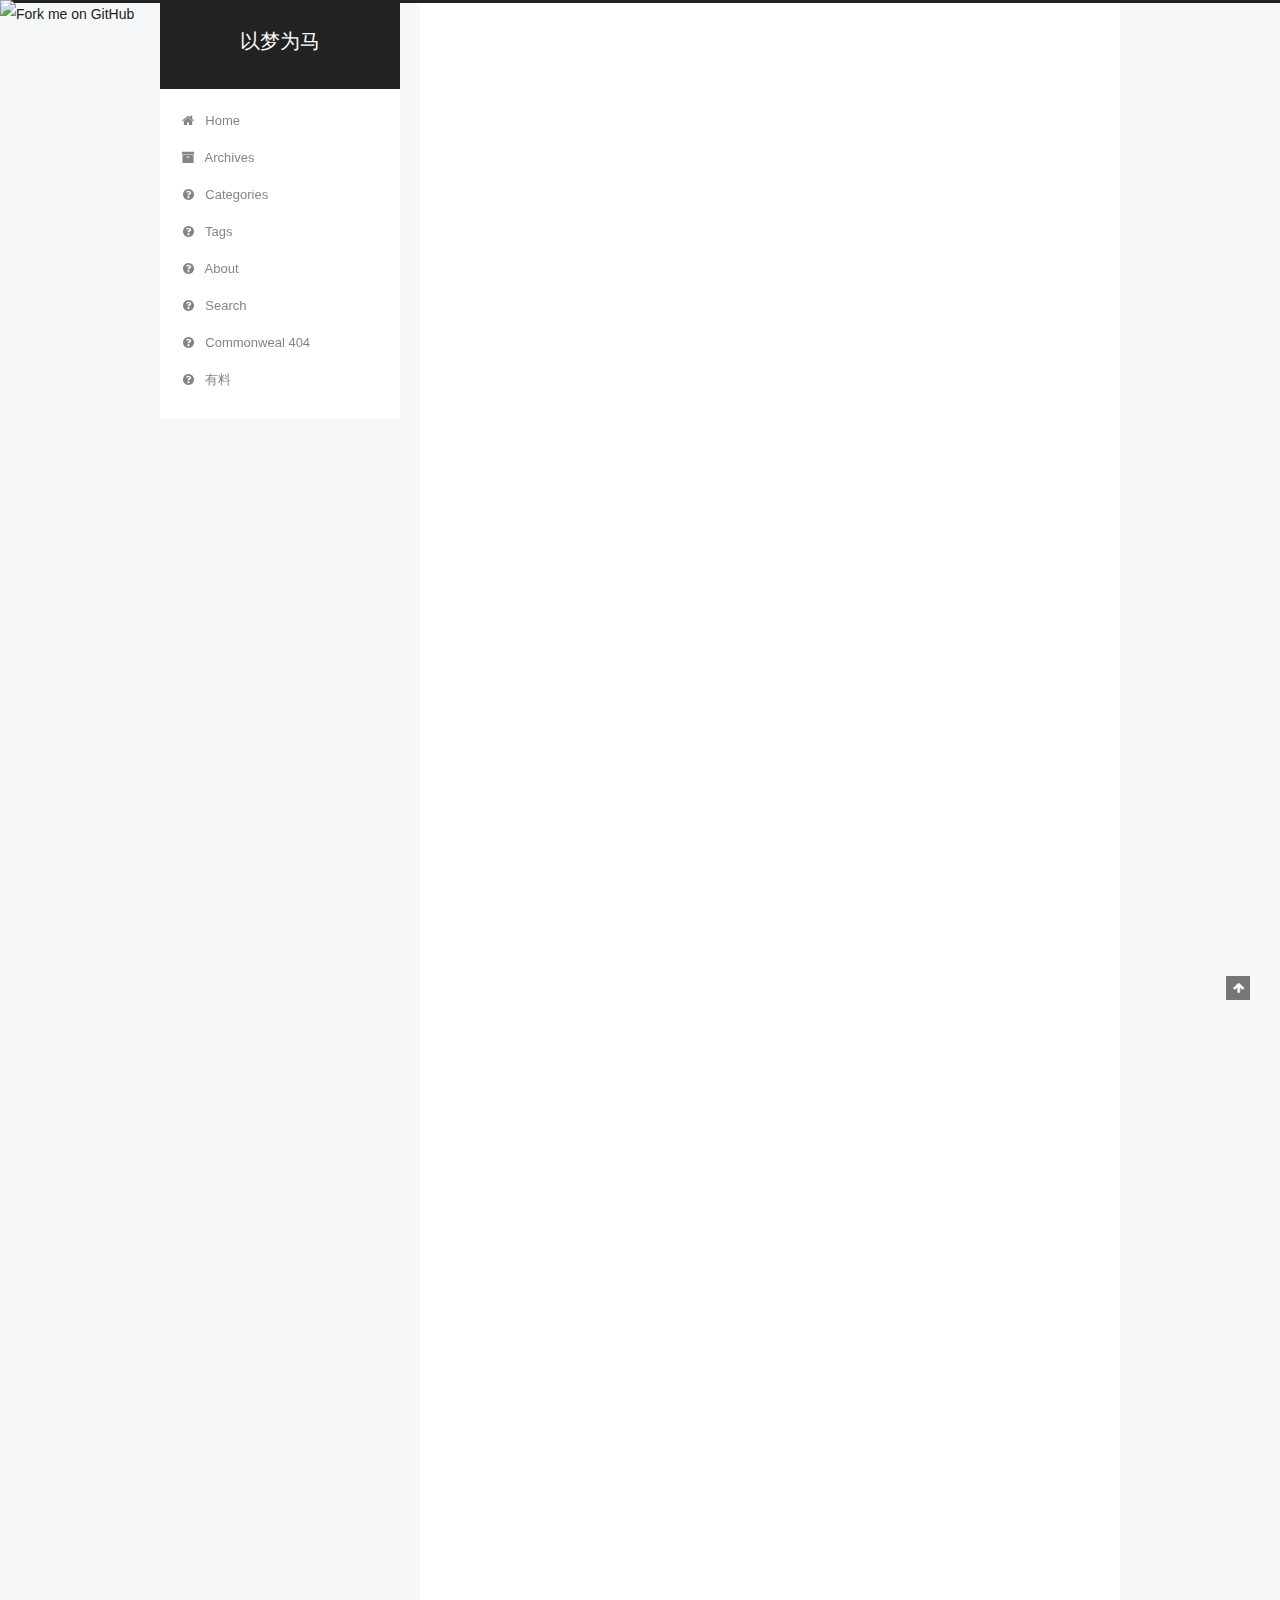
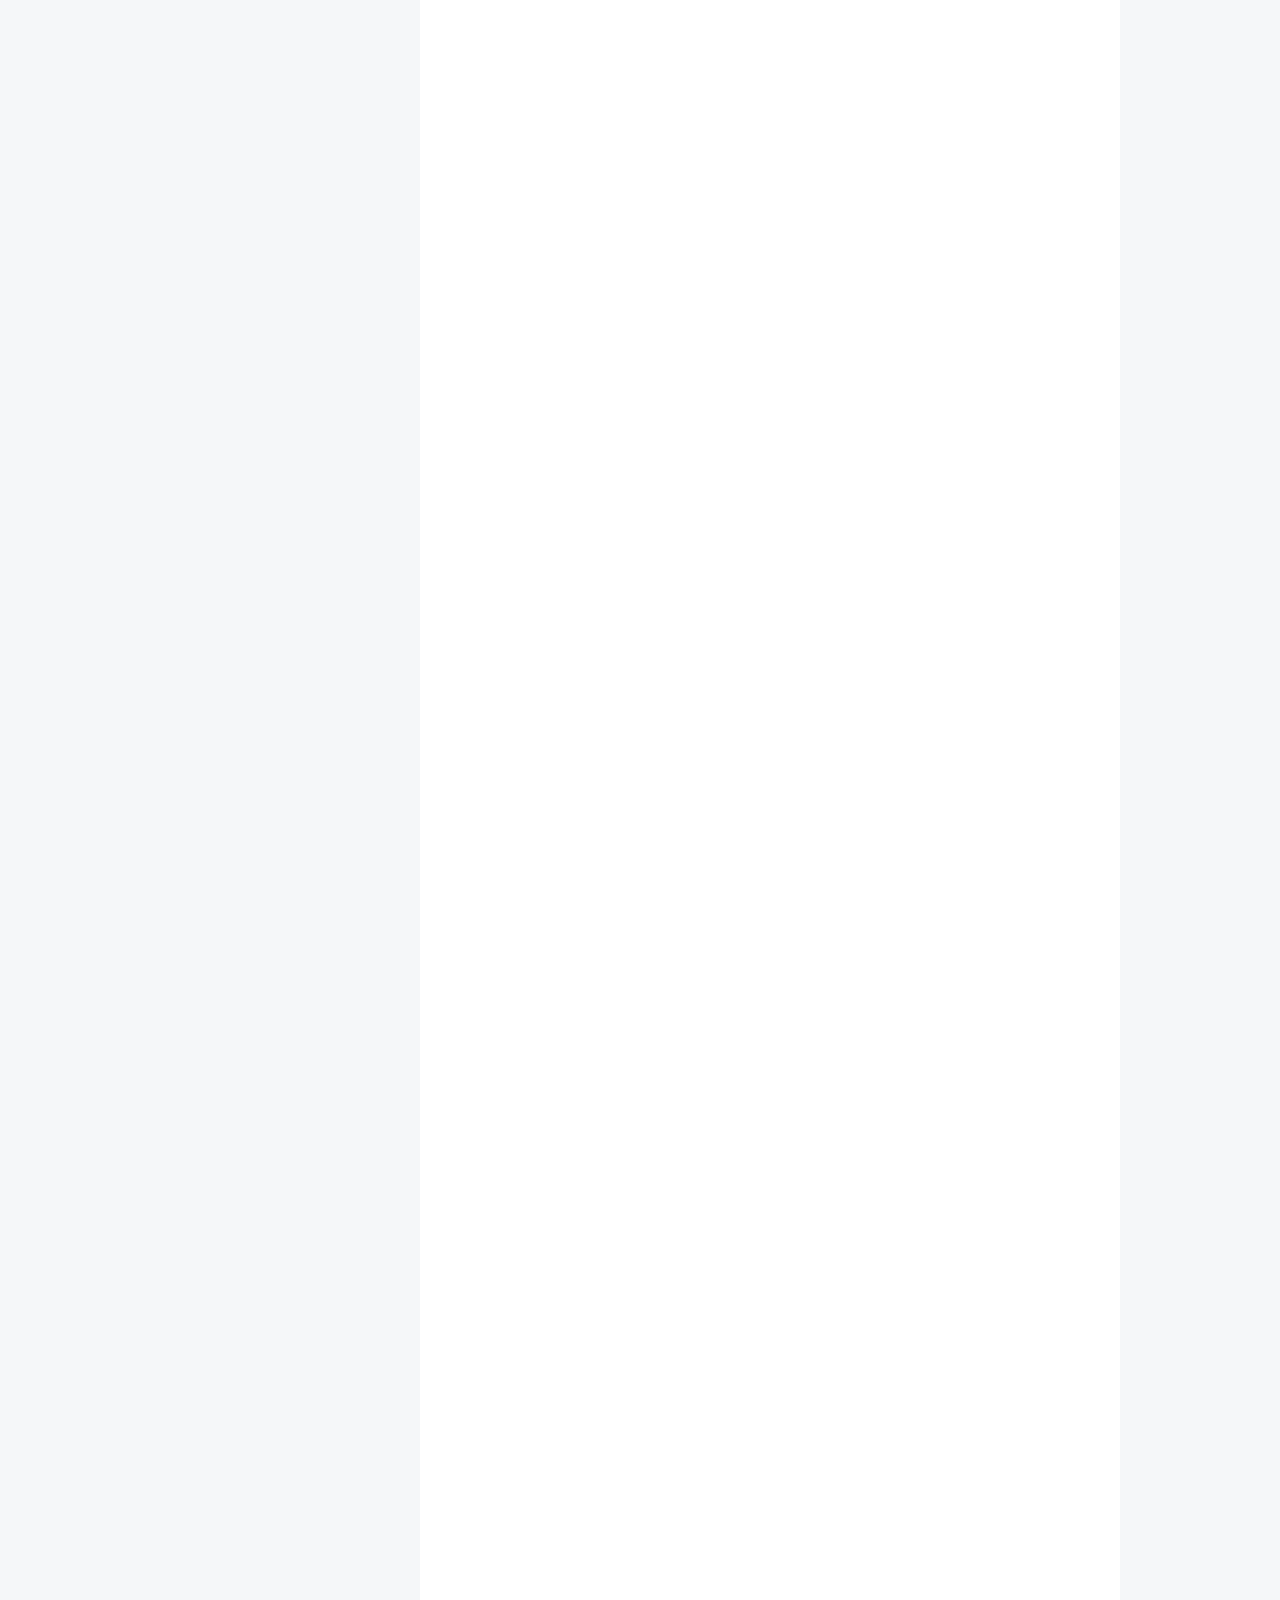
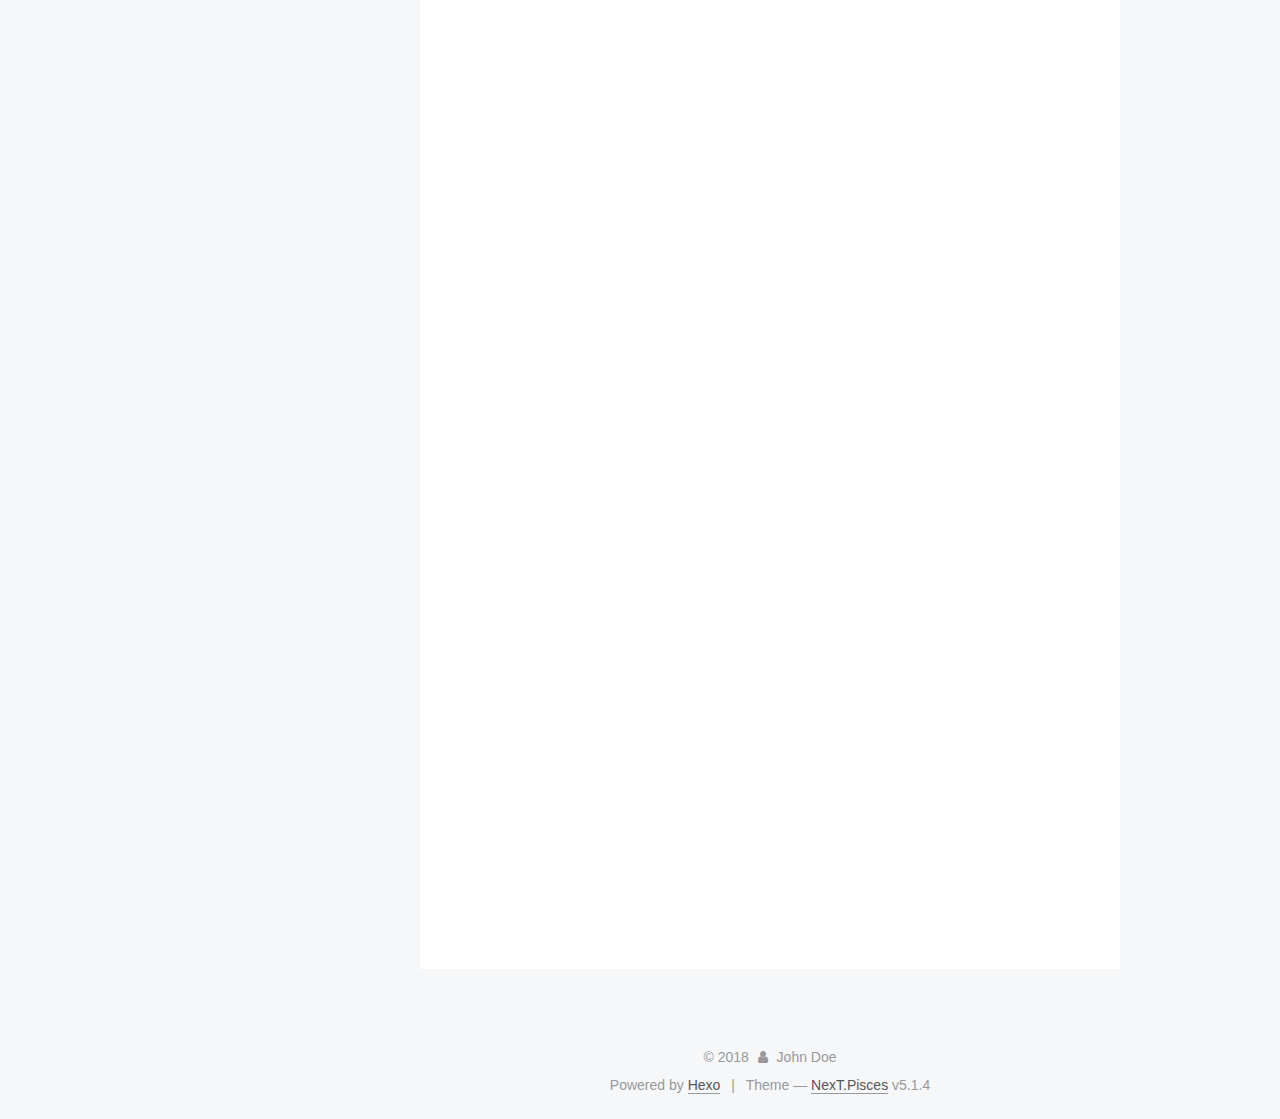
==== commit c37b1338: "Site updated: 2018-04-16 08:55:02" ====
--- a/index.html
+++ b/index.html
@@ -5,7 +5,7 @@
   
 
 
-<html class="theme-next pisces use-motion" lang="">
+<html class="theme-next pisces use-motion" lang="zh-hans">
 <head>
   <meta charset="UTF-8"/>
 <meta http-equiv="X-UA-Compatible" content="IE=edge" />
@@ -80,12 +80,12 @@
 
 
 <meta property="og:type" content="website">
-<meta property="og:title" content="Hexo">
+<meta property="og:title" content="以梦为马">
 <meta property="og:url" content="http://yoursite.com/index.html">
-<meta property="og:site_name" content="Hexo">
-<meta property="og:locale" content="default">
+<meta property="og:site_name" content="以梦为马">
+<meta property="og:locale" content="zh-hans">
 <meta name="twitter:card" content="summary">
-<meta name="twitter:title" content="Hexo">
+<meta name="twitter:title" content="以梦为马">
 
 
 
@@ -121,7 +121,7 @@
 
 
 
-  <title>Hexo</title>
+  <title>以梦为马</title>
   
 
 
@@ -133,7 +133,7 @@
 
 </head>
 
-<body itemscope itemtype="http://schema.org/WebPage" lang="default">
+<body itemscope itemtype="http://schema.org/WebPage" lang="zh-hans">
 
   
   
@@ -143,7 +143,7 @@
   <div class="container sidebar-position-left 
   page-home">
     <div class="headband"></div>
-
+	<a href="https://zye3917598.github.io"><img style="position: absolute; top: 0; left: 0; border: 0;" src="https://s3.amazonaws.com/github/ribbons/forkme_left_orange_ff7600.png" alt="Fork me on GitHub"></a>
     <header id="header" class="header" itemscope itemtype="http://schema.org/WPHeader">
       <div class="header-inner"><div class="site-brand-wrapper">
   <div class="site-meta ">
@@ -152,7 +152,7 @@
     <div class="custom-logo-site-title">
       <a href="/"  class="brand" rel="start">
         <span class="logo-line-before"><i></i></span>
-        <span class="site-title">Hexo</span>
+        <span class="site-title">以梦为马</span>
         <span class="logo-line-after"><i></i></span>
       </a>
     </div>
@@ -196,6 +196,66 @@
           </a>
         </li>
       
+        
+        <li class="menu-item menu-item-categories">
+          <a href="/categories" rel="section">
+            
+              <i class="menu-item-icon fa fa-fw fa-question-circle"></i> <br />
+            
+            Categories
+          </a>
+        </li>
+      
+        
+        <li class="menu-item menu-item-tags">
+          <a href="/tags" rel="section">
+            
+              <i class="menu-item-icon fa fa-fw fa-question-circle"></i> <br />
+            
+            Tags
+          </a>
+        </li>
+      
+        
+        <li class="menu-item menu-item-about">
+          <a href="/about" rel="section">
+            
+              <i class="menu-item-icon fa fa-fw fa-question-circle"></i> <br />
+            
+            About
+          </a>
+        </li>
+      
+        
+        <li class="menu-item menu-item-search">
+          <a href="/search" rel="section">
+            
+              <i class="menu-item-icon fa fa-fw fa-question-circle"></i> <br />
+            
+            Search
+          </a>
+        </li>
+      
+        
+        <li class="menu-item menu-item-commonweal">
+          <a href="/404.html" rel="section">
+            
+              <i class="menu-item-icon fa fa-fw fa-question-circle"></i> <br />
+            
+            Commonweal 404
+          </a>
+        </li>
+      
+        
+        <li class="menu-item menu-item-something">
+          <a href="/something" rel="section">
+            
+              <i class="menu-item-icon fa fa-fw fa-question-circle"></i> <br />
+            
+            有料
+          </a>
+        </li>
+      
 
       
     </ul>
@@ -229,7 +289,7 @@
   
   
   <div class="post-block">
-    <link itemprop="mainEntityOfPage" href="http://yoursite.com/2018/04/13/你好-hexo/">
+    <link itemprop="mainEntityOfPage" href="http://yoursite.com/2018/04/13/记第一次自己搭建hexo与所遇见的坑/">
 
     <span hidden itemprop="author" itemscope itemtype="http://schema.org/Person">
       <meta itemprop="name" content="John Doe">
@@ -238,7 +298,241 @@
     </span>
 
     <span hidden itemprop="publisher" itemscope itemtype="http://schema.org/Organization">
-      <meta itemprop="name" content="Hexo">
+      <meta itemprop="name" content="以梦为马">
+    </span>
+
+    
+      <header class="post-header">
+
+        
+        
+          <h1 class="post-title" itemprop="name headline">
+                
+                <a class="post-title-link" href="/2018/04/13/记第一次自己搭建hexo与所遇见的坑/" itemprop="url">记第一次自己搭建hexo与所遇见的坑</a></h1>
+        
+
+        <div class="post-meta">
+          <span class="post-time">
+            
+              <span class="post-meta-item-icon">
+                <i class="fa fa-calendar-o"></i>
+              </span>
+              
+                <span class="post-meta-item-text">Posted on</span>
+              
+              <time title="Post created" itemprop="dateCreated datePublished" datetime="2018-04-13T10:46:43+08:00">
+                2018-04-13
+              </time>
+            
+
+            
+
+            
+          </span>
+
+          
+
+          
+            
+          
+
+          
+          
+
+          
+
+          
+
+          
+
+        </div>
+      </header>
+    
+
+    
+    
+    
+    <div class="post-body" itemprop="articleBody">
+
+      
+      
+
+      
+        
+          
+            <blockquote>
+<p>莽夫的搭建博客之路,参考<a href="https://www.cnblogs.com/fengxiongZz/p/7707219.html" target="_blank" rel="noopener">https://www.cnblogs.com/fengxiongZz/p/7707219.html</a></p>
+</blockquote>
+<p>##安装Hexo<br>1.安装nodejs</p>
+<blockquote>
+<p><a href="http://nodejs.cn/" target="_blank" rel="noopener">http://nodejs.cn/</a> 丢个链接自己装，傻瓜式安装</p>
+</blockquote>
+<p>2.安装git</p>
+<blockquote>
+<p><a href="https://git-scm.com/downloads" target="_blank" rel="noopener">https://git-scm.com/downloads</a> 安装毫无技术含量</p>
+</blockquote>
+<p>3.使用npm安装Hexo</p>
+<blockquote>
+<p>npm install -g hexo-cli<br>//一键搞定</p>
+</blockquote>
+<p>##快速开始<br>1.随便找个文件夹下打开终端,输入</p>
+<blockquote>
+<p> hexo i blog //init的缩写 blog是项目名<br> cd blog //切换到站点根目录<br> hexo g //generetor的缩写<br>hexo s //server的缩写    </p>
+</blockquote>
+<p>  2.打开浏览器输入localhost:4000查看</p>
+<blockquote>
+<p><img src="file:///C:/Users/admin/Desktop/1108615-20171021232413224-1288183746.png" alt=""></p>
+</blockquote>
+<pre><code>注意：此处console里面的可能会报找不到jquery把文件里所有的jquery路径
+改成“//cdn.bootcss.com/jquery/3.1.1/jquery.min.js”,因为网站是https
+的，有的jq不支持
+
+问题：假如页面一直无法跳转，那么可能端口被占用了。此时我们ctrl+c停止服务器，
+接着输入“hexo server -p 端口号”来改变端口号
+</code></pre><p>##新建项目<br>1.项目必须要遵守格式：账户名.github.io，不然接下来会有很多麻烦。并且需要勾选Initialize this repository </p>
+<blockquote>
+<p>with a README<img src="file:///C:/Users/admin/Desktop/1108615-20171021223639881-1998790649.png" alt="图片描述"></p>
+</blockquote>
+<p>2.将Hexo与Github page联系起来，设置Git的user name和email（如果是第一次的话)，<br>在其文件夹里面鼠标右键，点击Git Base Here。这里“zye3917598”可以替换成自己的用户名，邮箱可以替换成自己的邮箱</p>
+<blockquote>
+<p>git config –global user.name “zye3917598”<br>git config –global user.email “<a href="mailto:zye3917598@163.com" target="_blank" rel="noopener">zye3917598@163.com</a>“</p>
+</blockquote>
+<p>3.输入cd ~/.ssh，检查是否由.ssh的文件夹</p>
+<blockquote>
+<p>cd ~/.ssh</p>
+</blockquote>
+<p>若命令行提示bash: cd: ~./ssh: No such file or directory则说明还没有配置好ssh文件<br>然后切换到主用户目录下，并生成.ssh文件</p>
+<blockquote>
+<p>cd ~<br>ssh-keygen -t rsa -C “<a href="mailto:xxxx@xxx.xxx" target="_blank" rel="noopener">xxxx@xxx.xxx</a>“<br>Generating public/private rsa key pair.<br>Enter file in which to save the key (c/User/%USERNAME%/.ssh/id_rsa): //不用修改<br>Enter passphrase (empty for no passphrase):  //可以为空<br>Enter same passphrase again:<br>……</p>
+</blockquote>
+<p>进入.ssh文件夹输入ls，列出该文件下的内容。下图说明存在</p>
+<blockquote>
+<p><img src="file:///C:/Users/admin/Desktop/1108615-20171021233630568-279882178.png" alt="图片描述"></p>
+</blockquote>
+<p>输入ssh-keygen -t rsa -C “<a href="mailto:929762930@qq.com" target="_blank" rel="noopener">929762930@qq.com</a>”，连续三个回车，生成密钥，最后得到了两个文件：id_rsa和id_rsa.pub（默认存储路径是：”C:\Users\Administrator.ssh”）。</p>
+<blockquote>
+<p><img src="file:///C:/Users/admin/Desktop/1108615-20171021234107209-1205335399.png" alt="图片描述"></p>
+</blockquote>
+<p>输入eval “$(ssh-agent -s)”，添加密钥到ssh-agent</p>
+<blockquote>
+<p><img src="file:///C:/Users/admin/Desktop/1108615-20171021234314146-695835137.png" alt="图片描述"></p>
+</blockquote>
+<p> 再输入ssh-add ~/.ssh/id_rsa，添加生成的SSH key到ssh-agent</p>
+<blockquote>
+<p><img src="file:///C:/Users/admin/Desktop/1108615-20171021234528552-610835964.png" alt="图片描述"></p>
+</blockquote>
+<p>登录Github，点击头像下的settings，添加ssh</p>
+<blockquote>
+<p><img src="file:///C:/Users/admin/Desktop/1108615-20171021234636834-426105098.png" alt="图片描述"></p>
+</blockquote>
+<p>新建一个new ssh key，将id_rsa.pub文件里的内容复制上去</p>
+<blockquote>
+<p><img src="file:///C:/Users/admin/Desktop/1108615-20171021234906724-1938556332.png" alt="图片描述"></p>
+</blockquote>
+<p>输入ssh -T <a href="mailto:git@github.com" target="_blank" rel="noopener">git@github.com</a>，测试添加ssh是否成功。如果看到Hi后面是你的用户名，就说明成功了</p>
+<blockquote>
+<p><img src="file:///C:/Users/admin/Desktop/1108615-20171021235116271-1521882533.png" alt="标题">  </p>
+</blockquote>
+<pre><code>注意:yes/no 的选择不要直接跳过，填写yes后enter
+</code></pre><p>问题：假如ssh-key配置失败，那么只要以下步骤就能完全解决<br>首先，清除所有的key-pair</p>
+<blockquote>
+<p>ssh-add -D<br>rm -r ~/.ssh</p>
+</blockquote>
+<p>删除你在github中的public-key</p>
+<p>重新生成ssh密钥对</p>
+<blockquote>
+<p>ssh-keygen -t rsa -C “<a href="mailto:xxx@xxx.com" target="_blank" rel="noopener">xxx@xxx.com</a>“</p>
+</blockquote>
+<p>测试：</p>
+<blockquote>
+<p>ssh -T <a href="mailto:git@github.com" target="_blank" rel="noopener">git@github.com</a></p>
+</blockquote>
+<p>配置Deployment，在其文件夹中，找到_config.yml文件，修改repo值（在末尾）</p>
+<blockquote>
+<p><img src="file:///C:/Users/admin/Desktop/1108615-20171021235812974-84318377.png" alt="图片描述"></p>
+</blockquote>
+<p>repo值是你在github项目里的ssh（右下角）</p>
+<blockquote>
+<p><img src="file:///C:/Users/admin/Desktop/1108615-20171021235722365-818312042.png" alt="图片描述"></p>
+</blockquote>
+<p>新建一篇博客，在cmd执行命令：hexo new post “博客名”</p>
+<blockquote>
+<p><img src="file:///C:/Users/admin/Desktop/1108615-20171022000227834-1991784353.png" alt="图片描述"></p>
+</blockquote>
+<p> 这时候在文件夹_posts目录下将会看到已经创建的文件</p>
+<blockquote>
+<p><img src="file:///C:/Users/admin/Desktop/1108615-20171022000508865-46787156.png" alt="图片描述"></p>
+</blockquote>
+<p>在生成以及部署文章之前，需要安装一个扩展：npm install hexo-deployer-git –save</p>
+<blockquote>
+<p><img src="file:///C:/Users/admin/Desktop/1108615-20171022001237943-657272339.png" alt="图片描述"></p>
+</blockquote>
+<p>使用编辑器编好文章，那么就可以使用命令：hexo d -g，生成以及部署了</p>
+<blockquote>
+<p><img src="file:///C:/Users/admin/Desktop/1108615-20171022001410662-1611125904.png" alt="图片描述"> </p>
+</blockquote>
+<p>部署成功后访问你的地址：http://用户名.github.io。那么将看到生成的文章</p>
+<blockquote>
+<p><img src="file:///C:/Users/admin/Desktop/1108615-20171022001738037-1195721153.png" alt="图片描述"></p>
+</blockquote>
+
+          
+        
+      
+    </div>
+    
+    
+    
+
+    
+
+    
+
+    
+
+    <footer class="post-footer">
+      
+
+      
+
+      
+
+      
+      
+        <div class="post-eof"></div>
+      
+    </footer>
+  </div>
+  
+  
+  
+  </article>
+
+
+    
+      
+
+  
+
+  
+  
+  
+
+  <article class="post post-type-normal" itemscope itemtype="http://schema.org/Article">
+  
+  
+  
+  <div class="post-block">
+    <link itemprop="mainEntityOfPage" href="http://yoursite.com/2018/04/13/你好-hexo/">
+
+    <span hidden itemprop="author" itemscope itemtype="http://schema.org/Person">
+      <meta itemprop="name" content="John Doe">
+      <meta itemprop="description" content="">
+      <meta itemprop="image" content="/images/avatar.gif">
+    </span>
+
+    <span hidden itemprop="publisher" itemscope itemtype="http://schema.org/Organization">
+      <meta itemprop="name" content="以梦为马">
     </span>
 
     
@@ -382,7 +676,7 @@
               
                 <a href="/archives/">
               
-                  <span class="site-state-item-count">1</span>
+                  <span class="site-state-item-count">2</span>
                   <span class="site-state-item-name">posts</span>
                 </a>
               </div>
@@ -613,3 +907,4 @@
 
 </body>
 </html>
+<script type="text/javascript" src="/js/src/love.js"></script>
--- a/css/main.css
+++ b/css/main.css
@@ -1823,7 +1823,7 @@
   width: 4px;
   height: 4px;
   border-radius: 50%;
-  background: #7eff17;
+  background: #d97ee4;
 }
 .links-of-blogroll {
   font-size: 13px;
